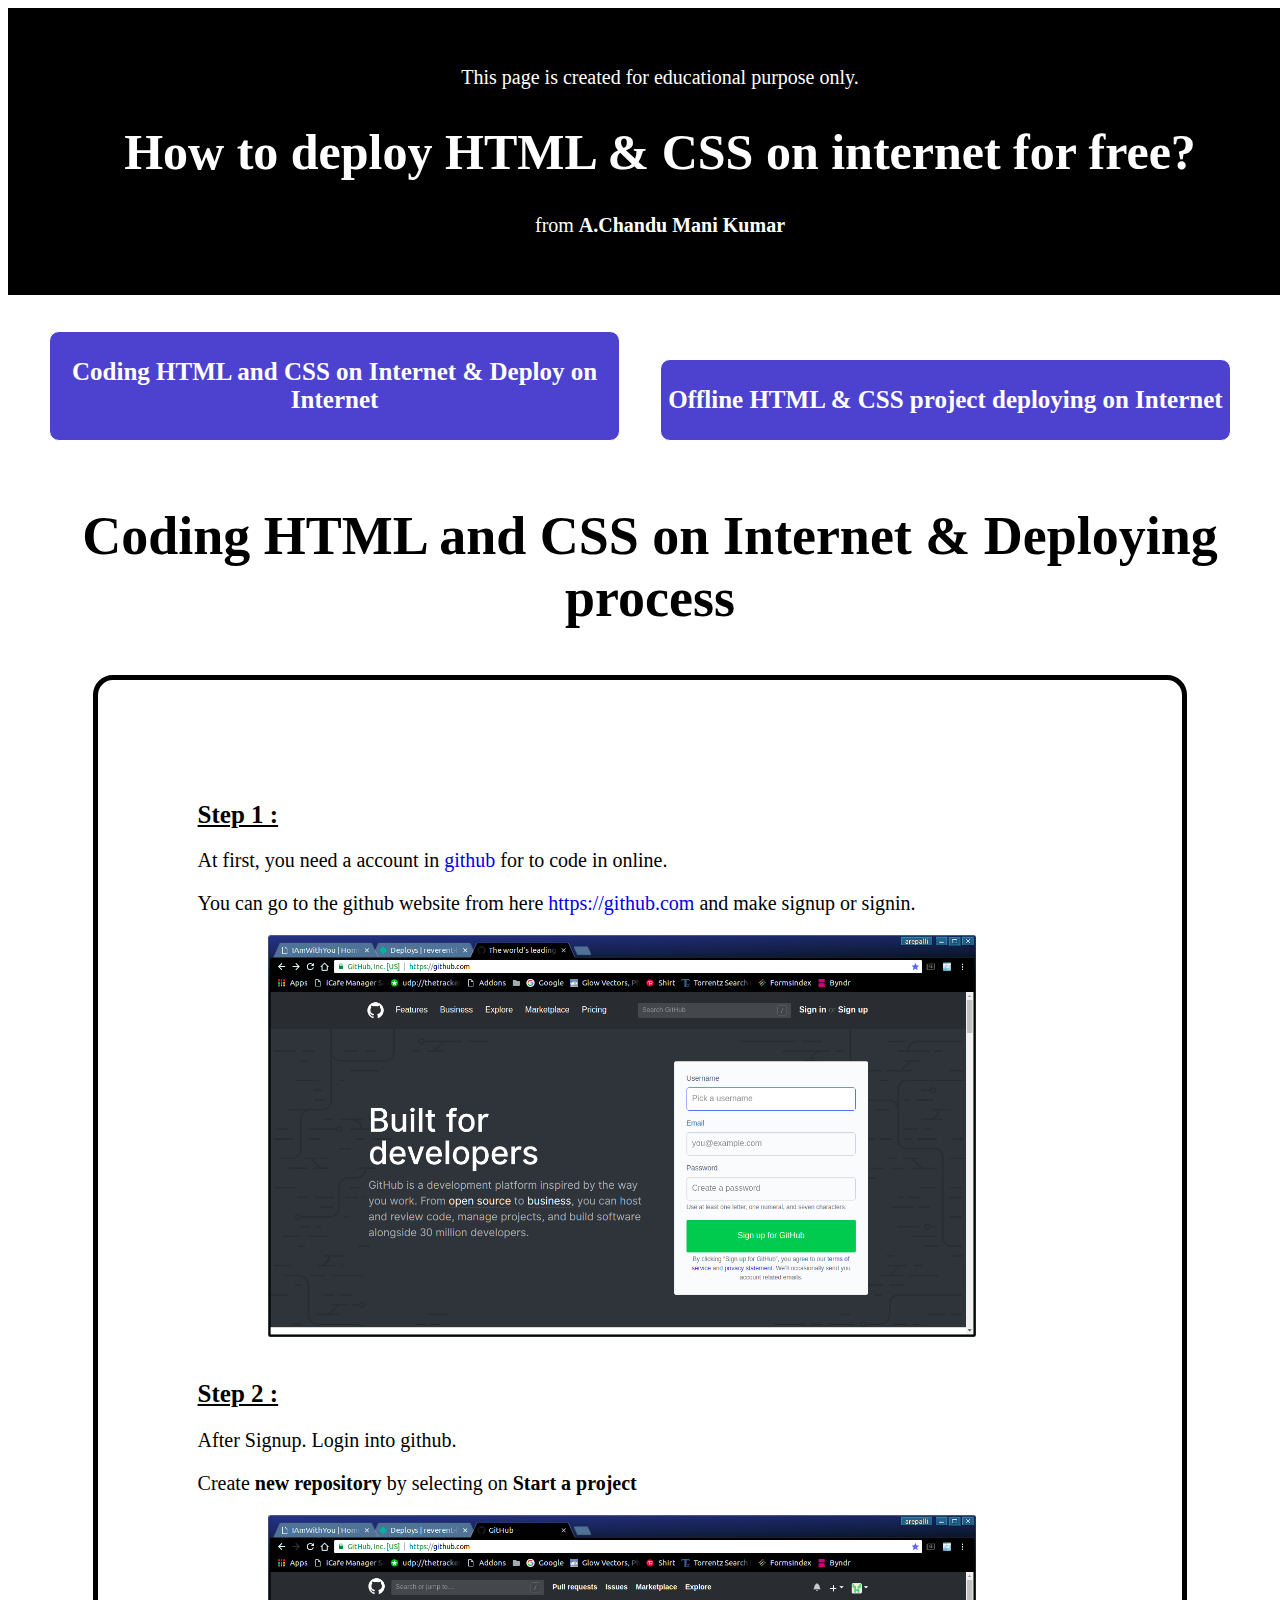
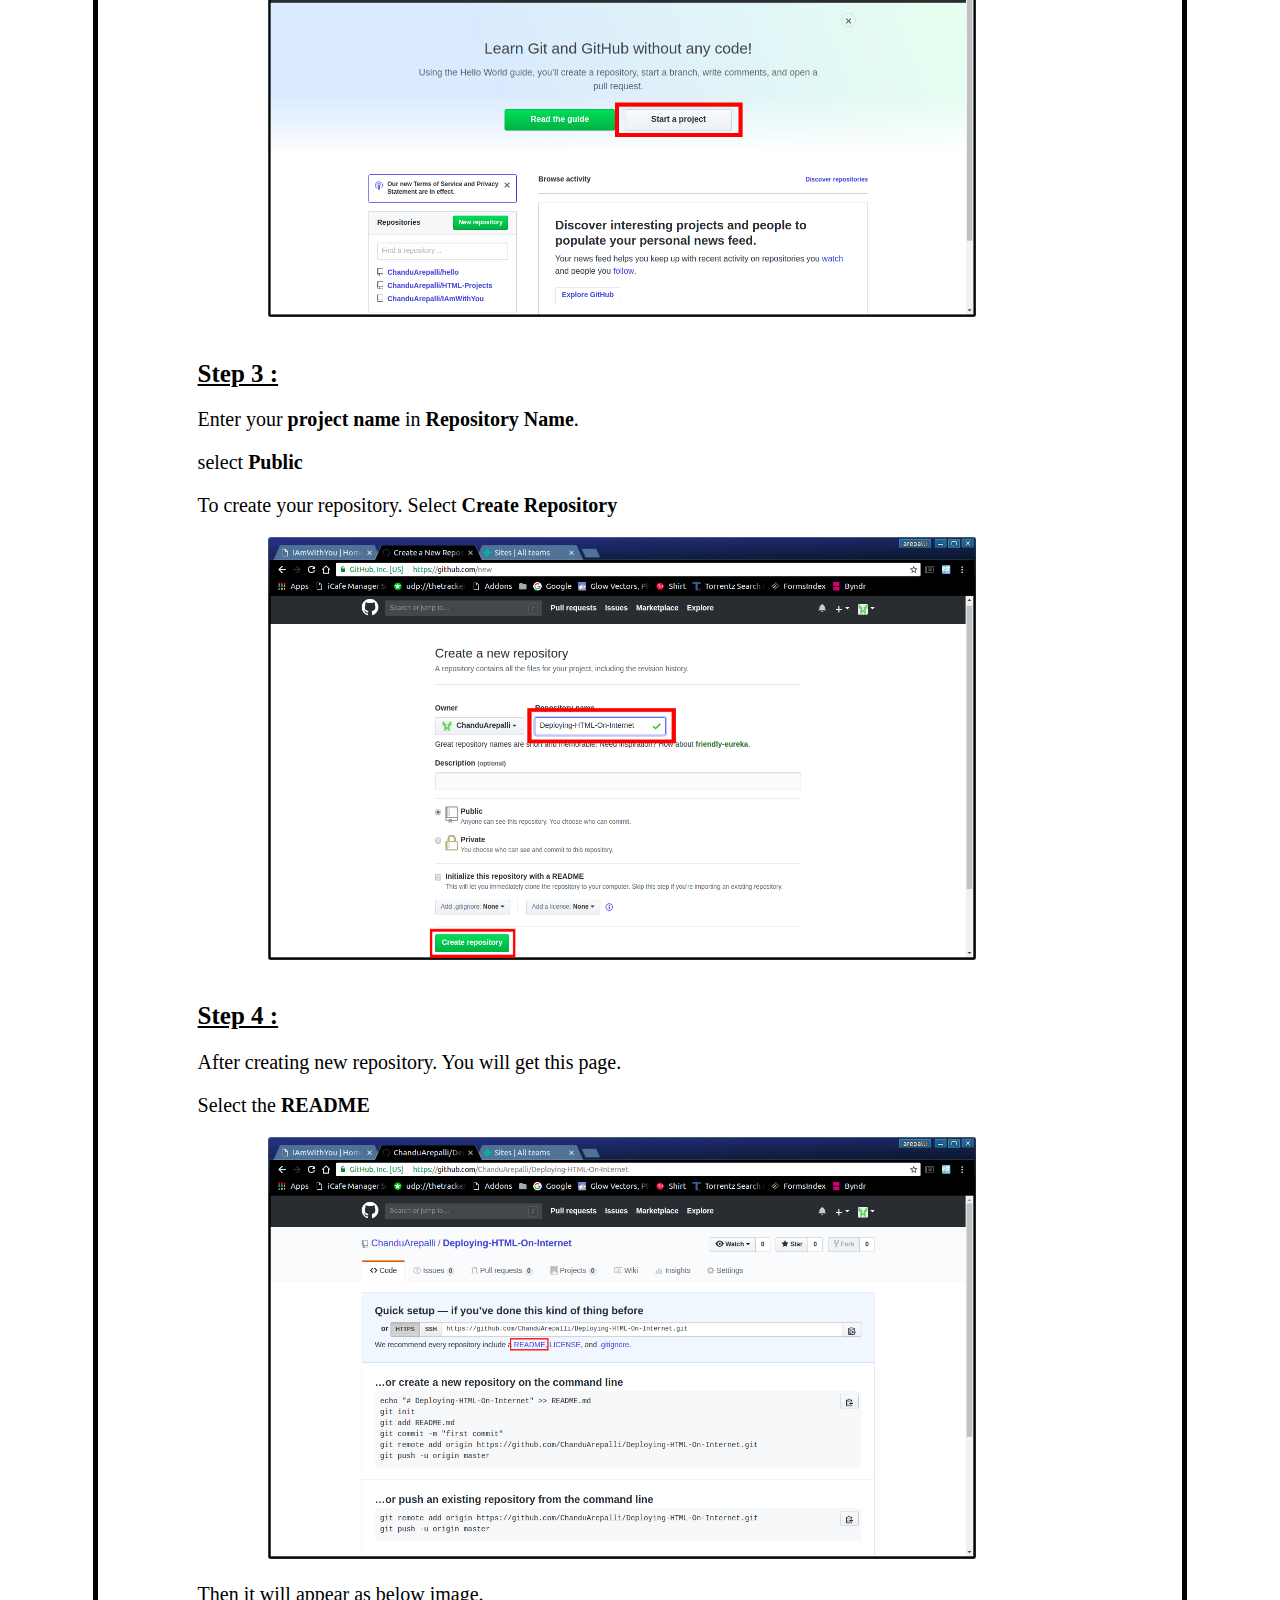
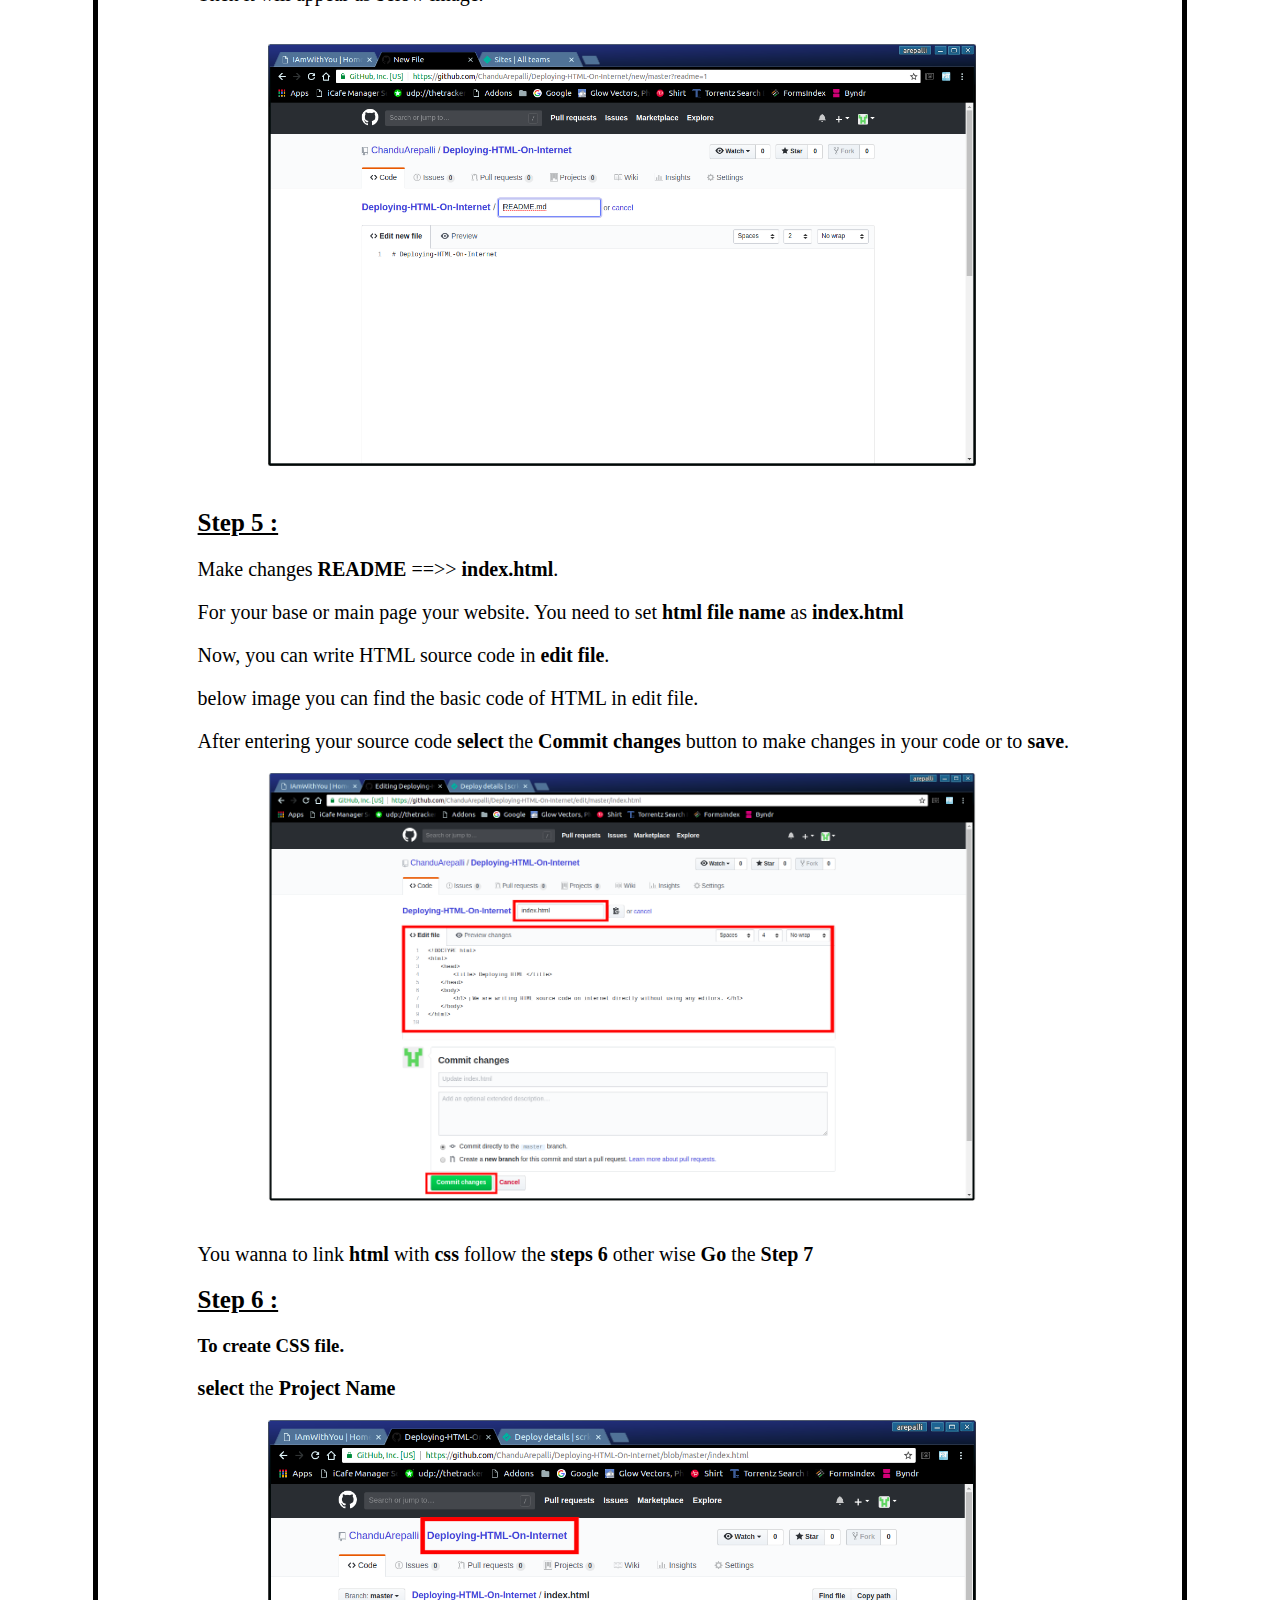
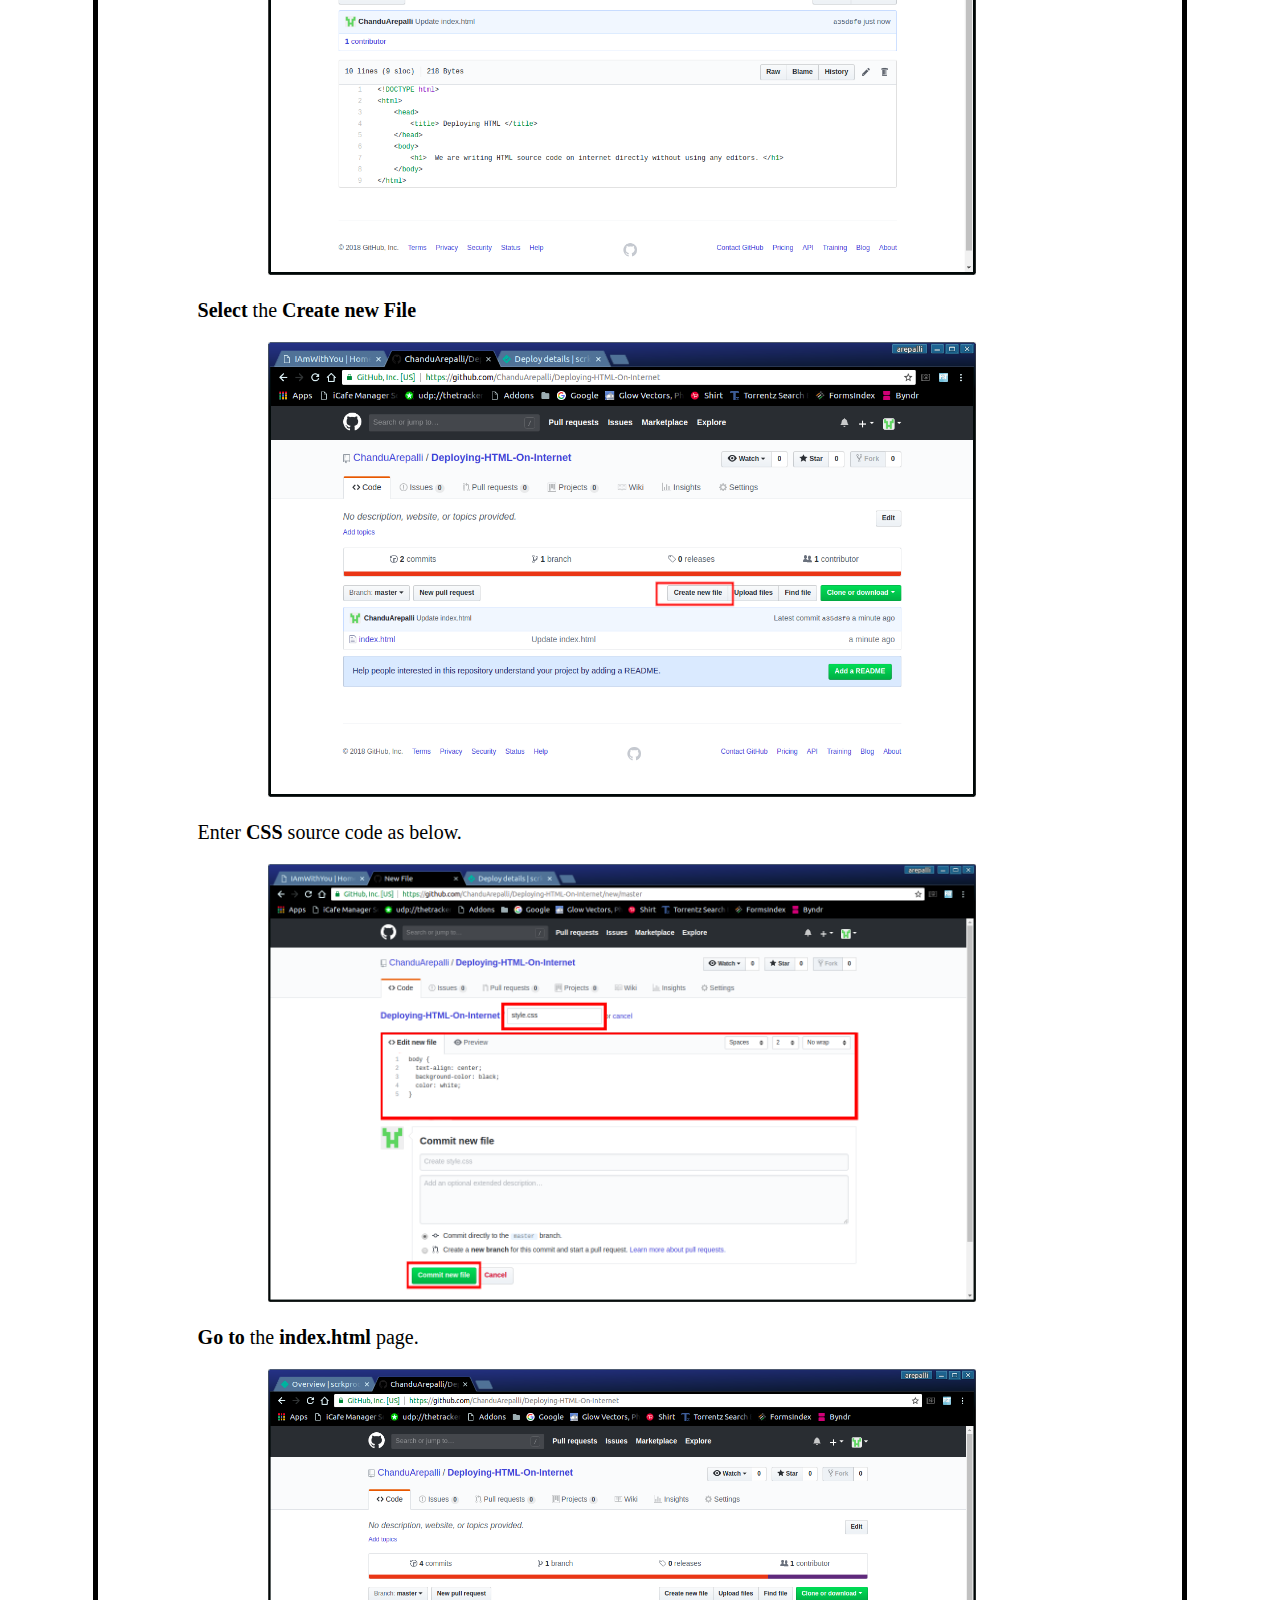
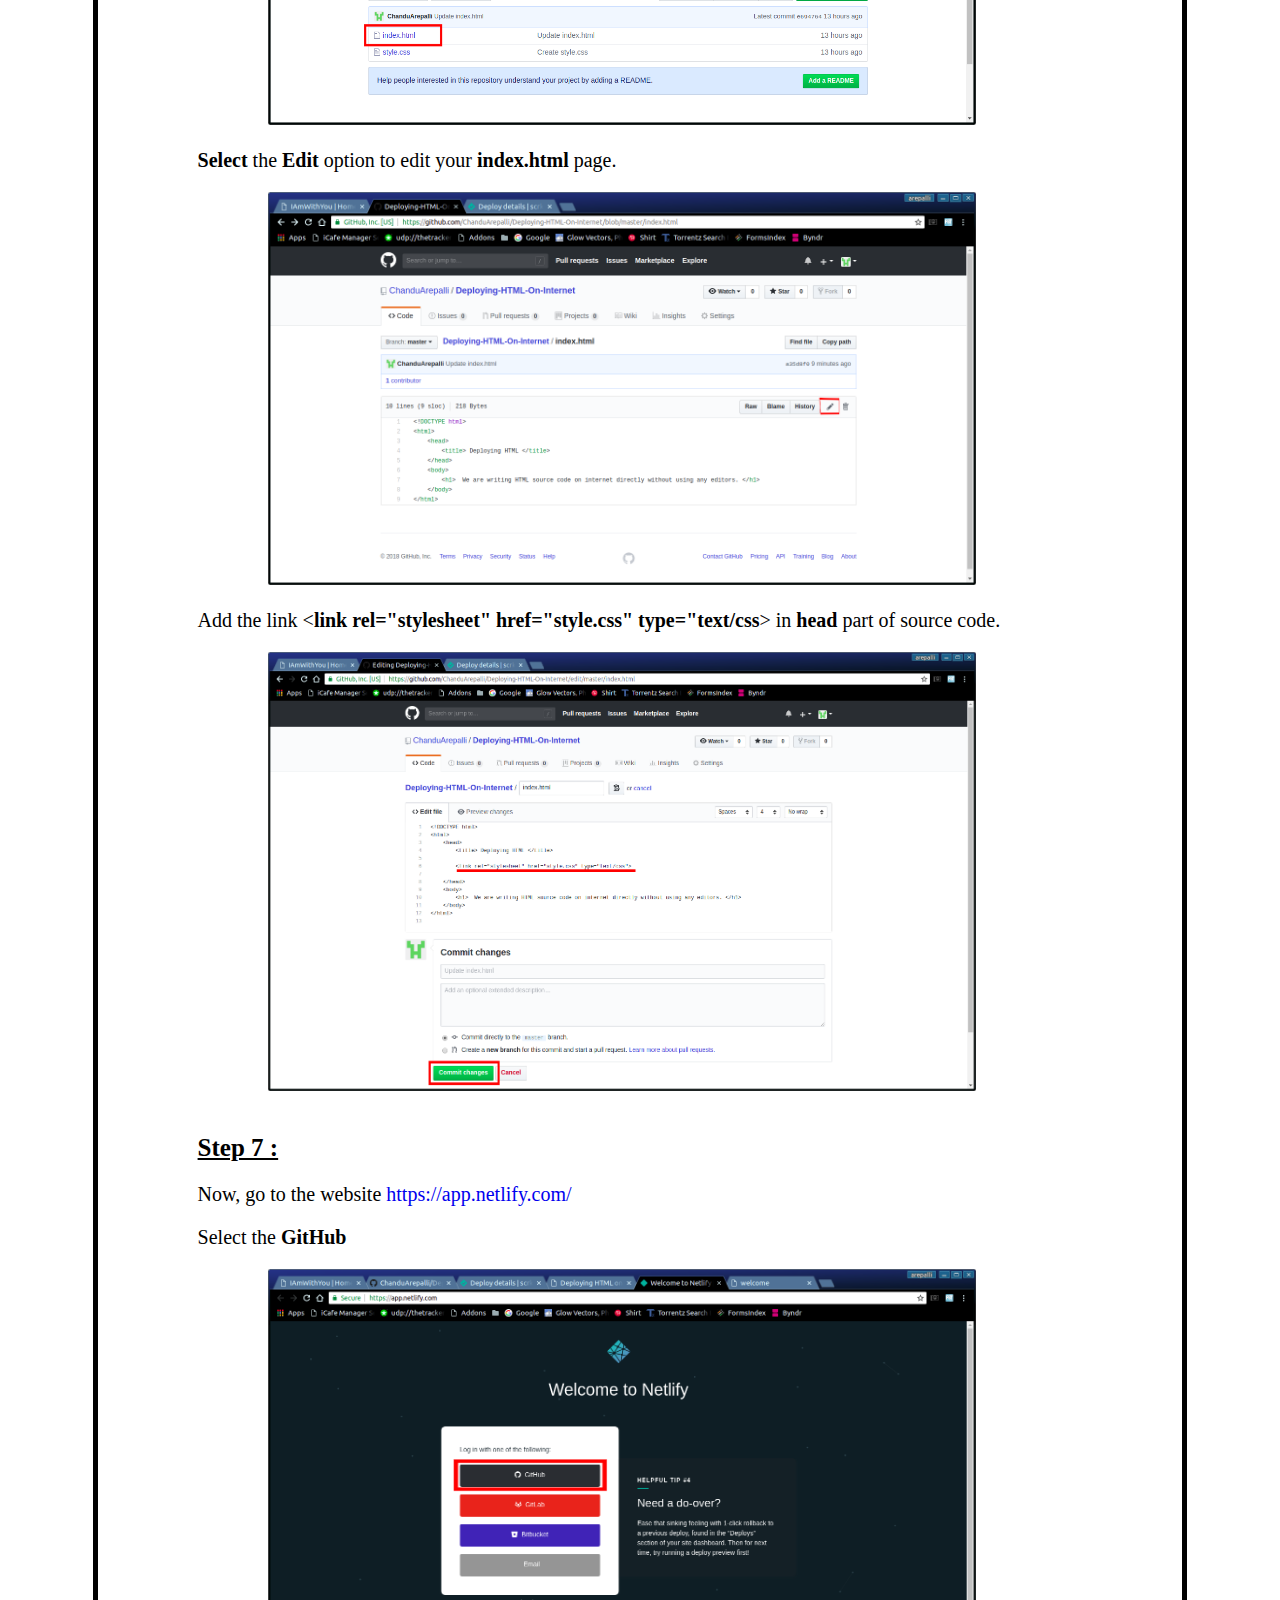
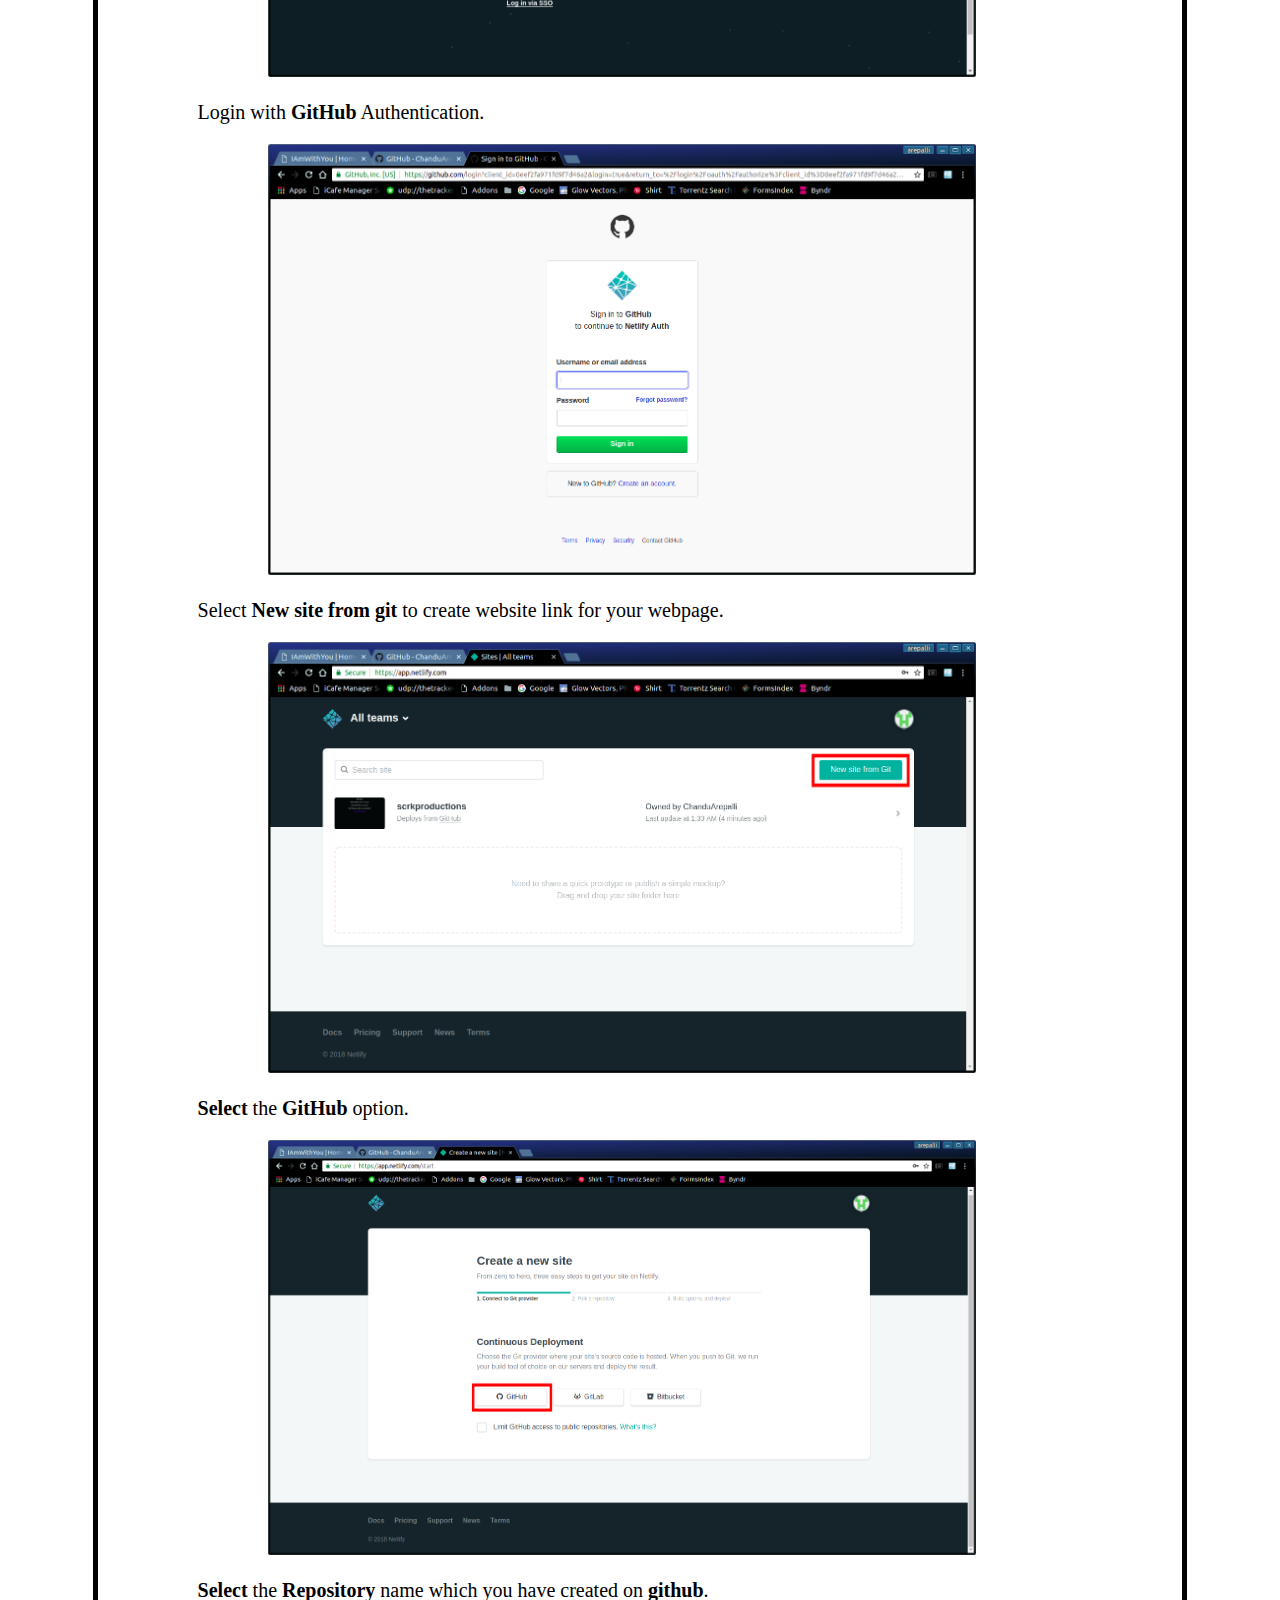
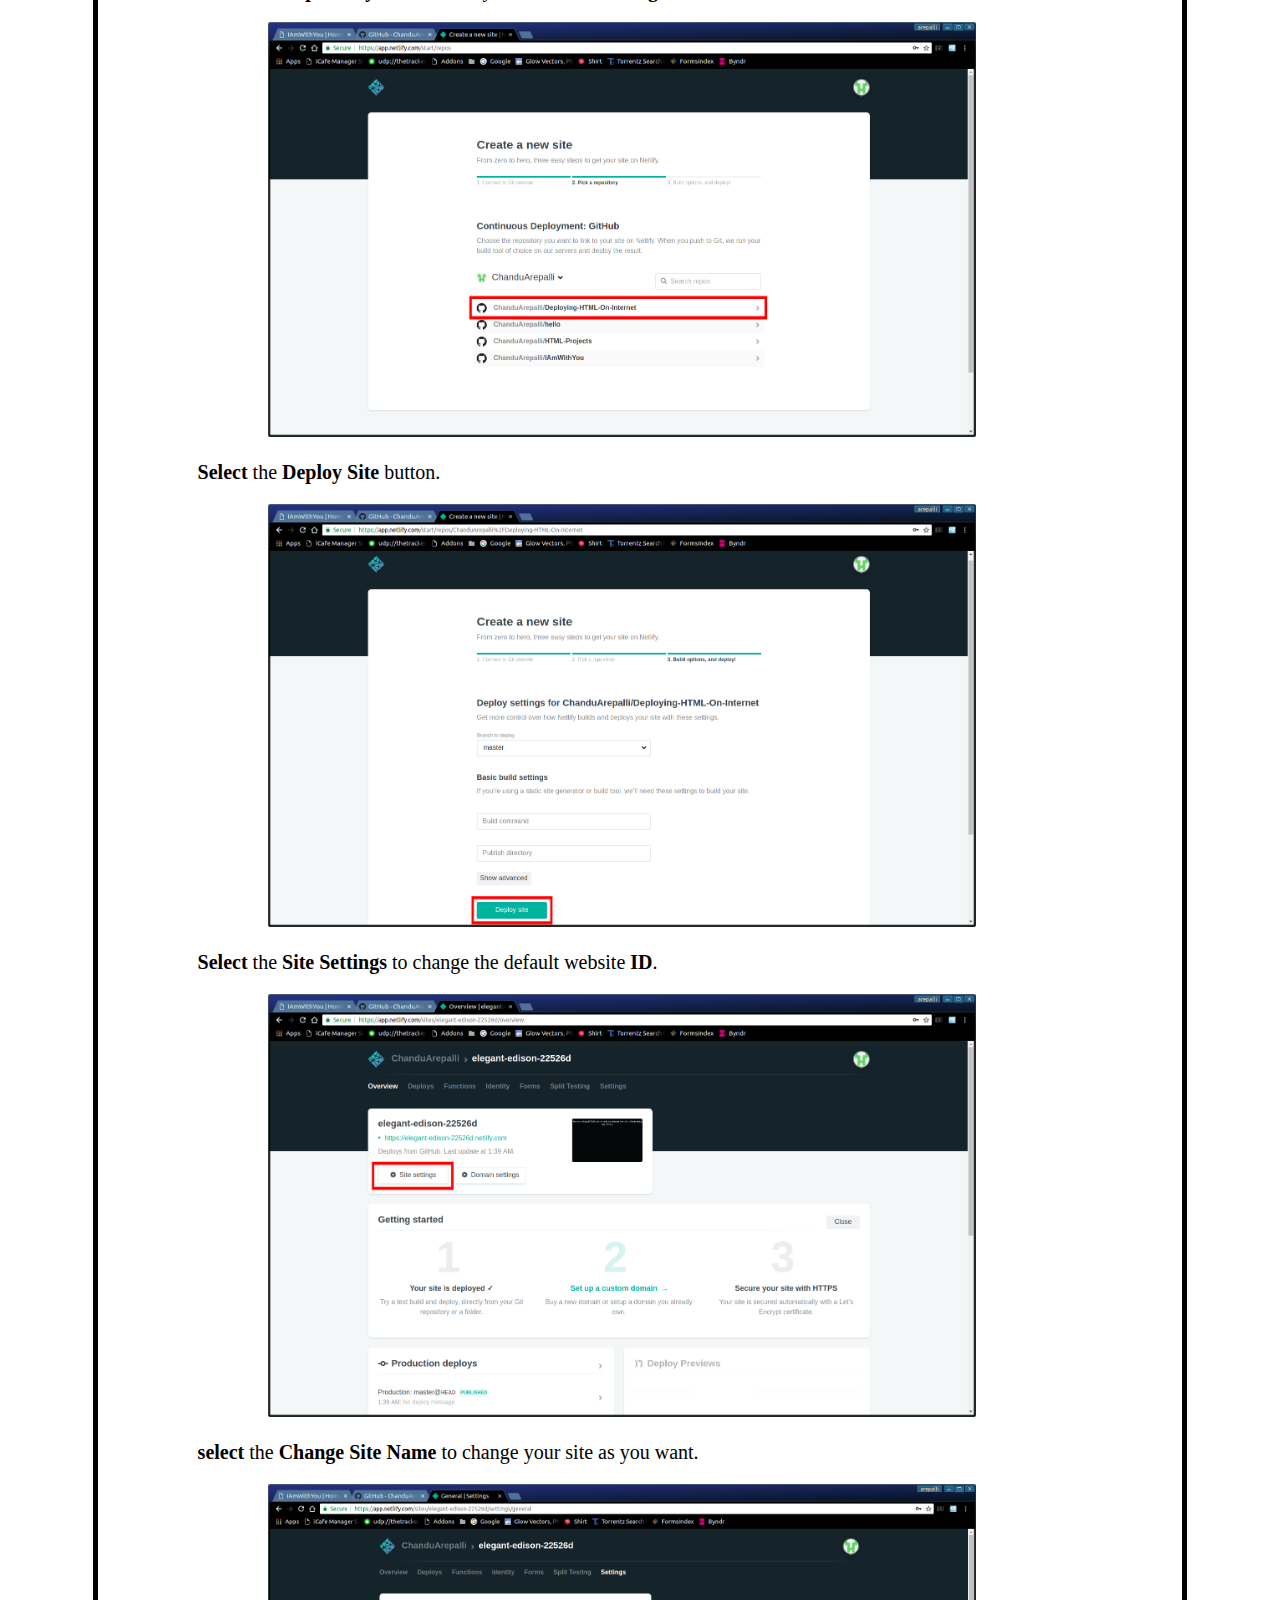
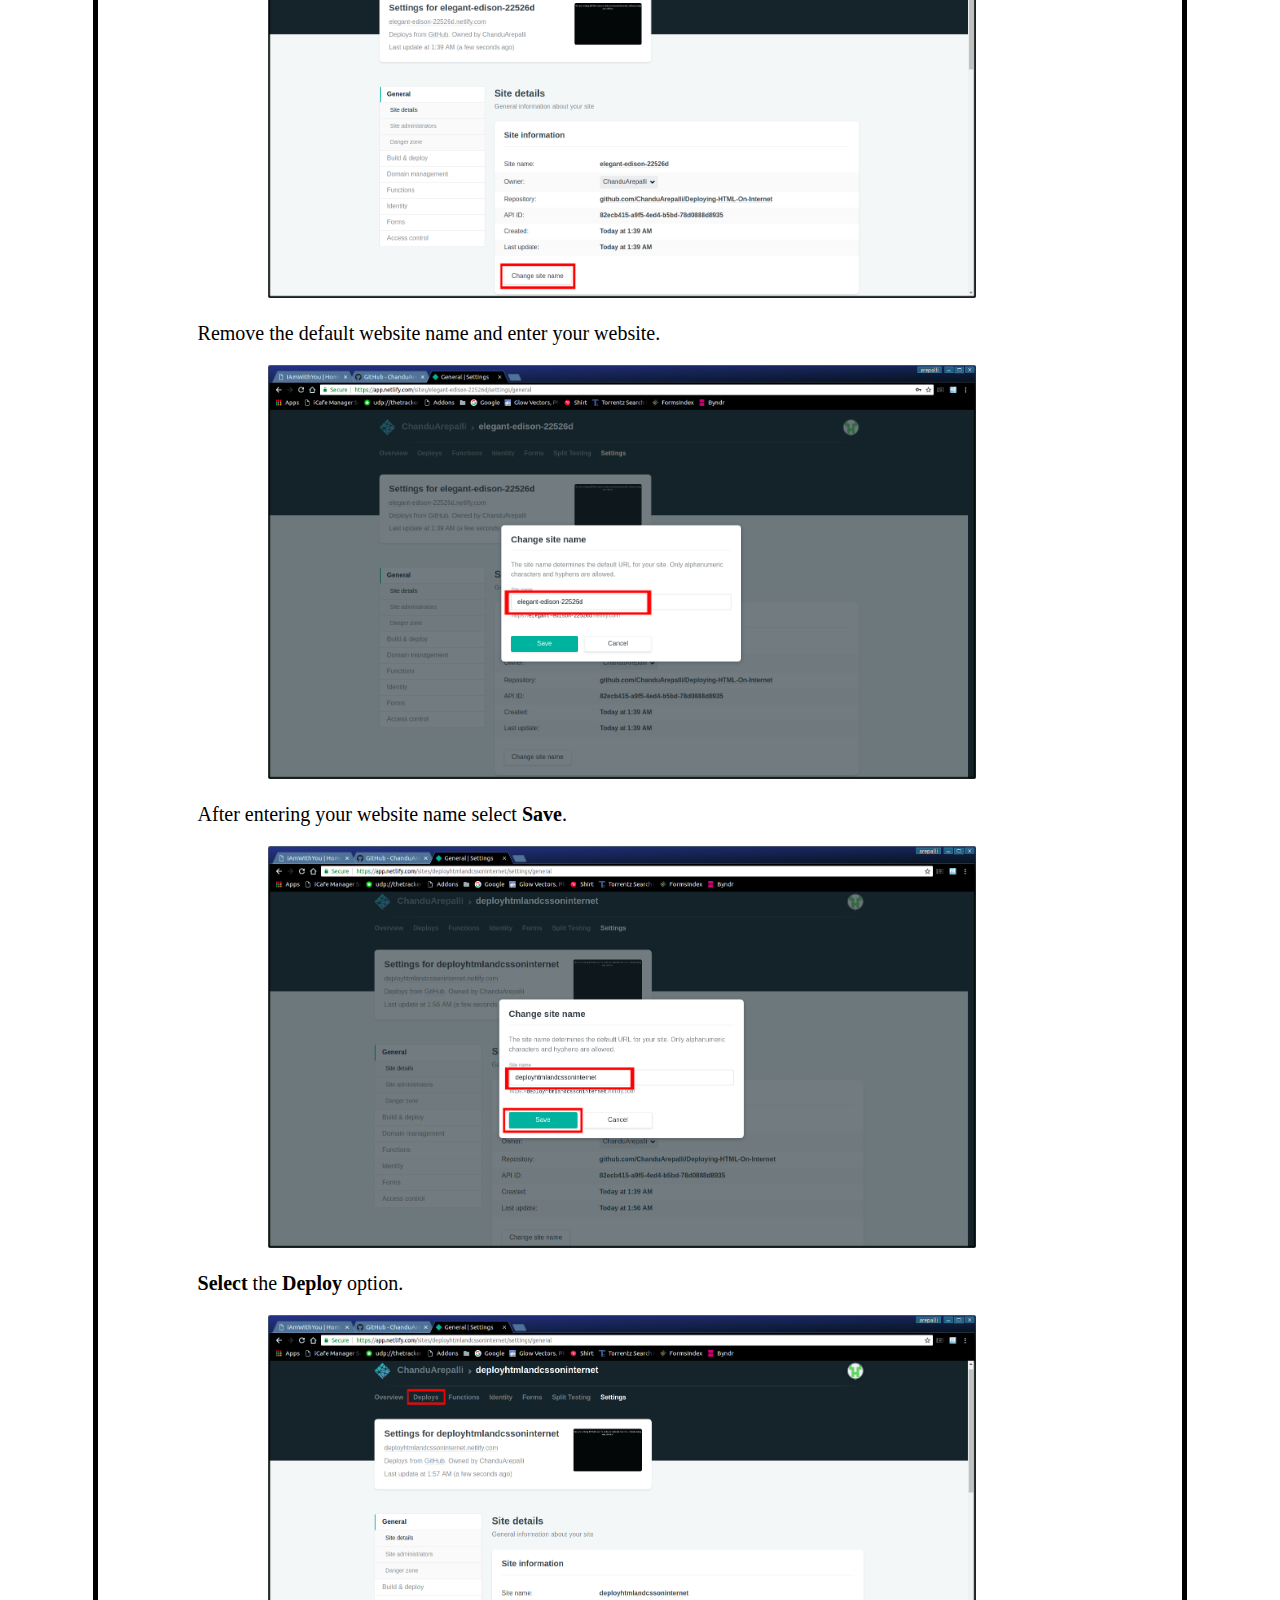
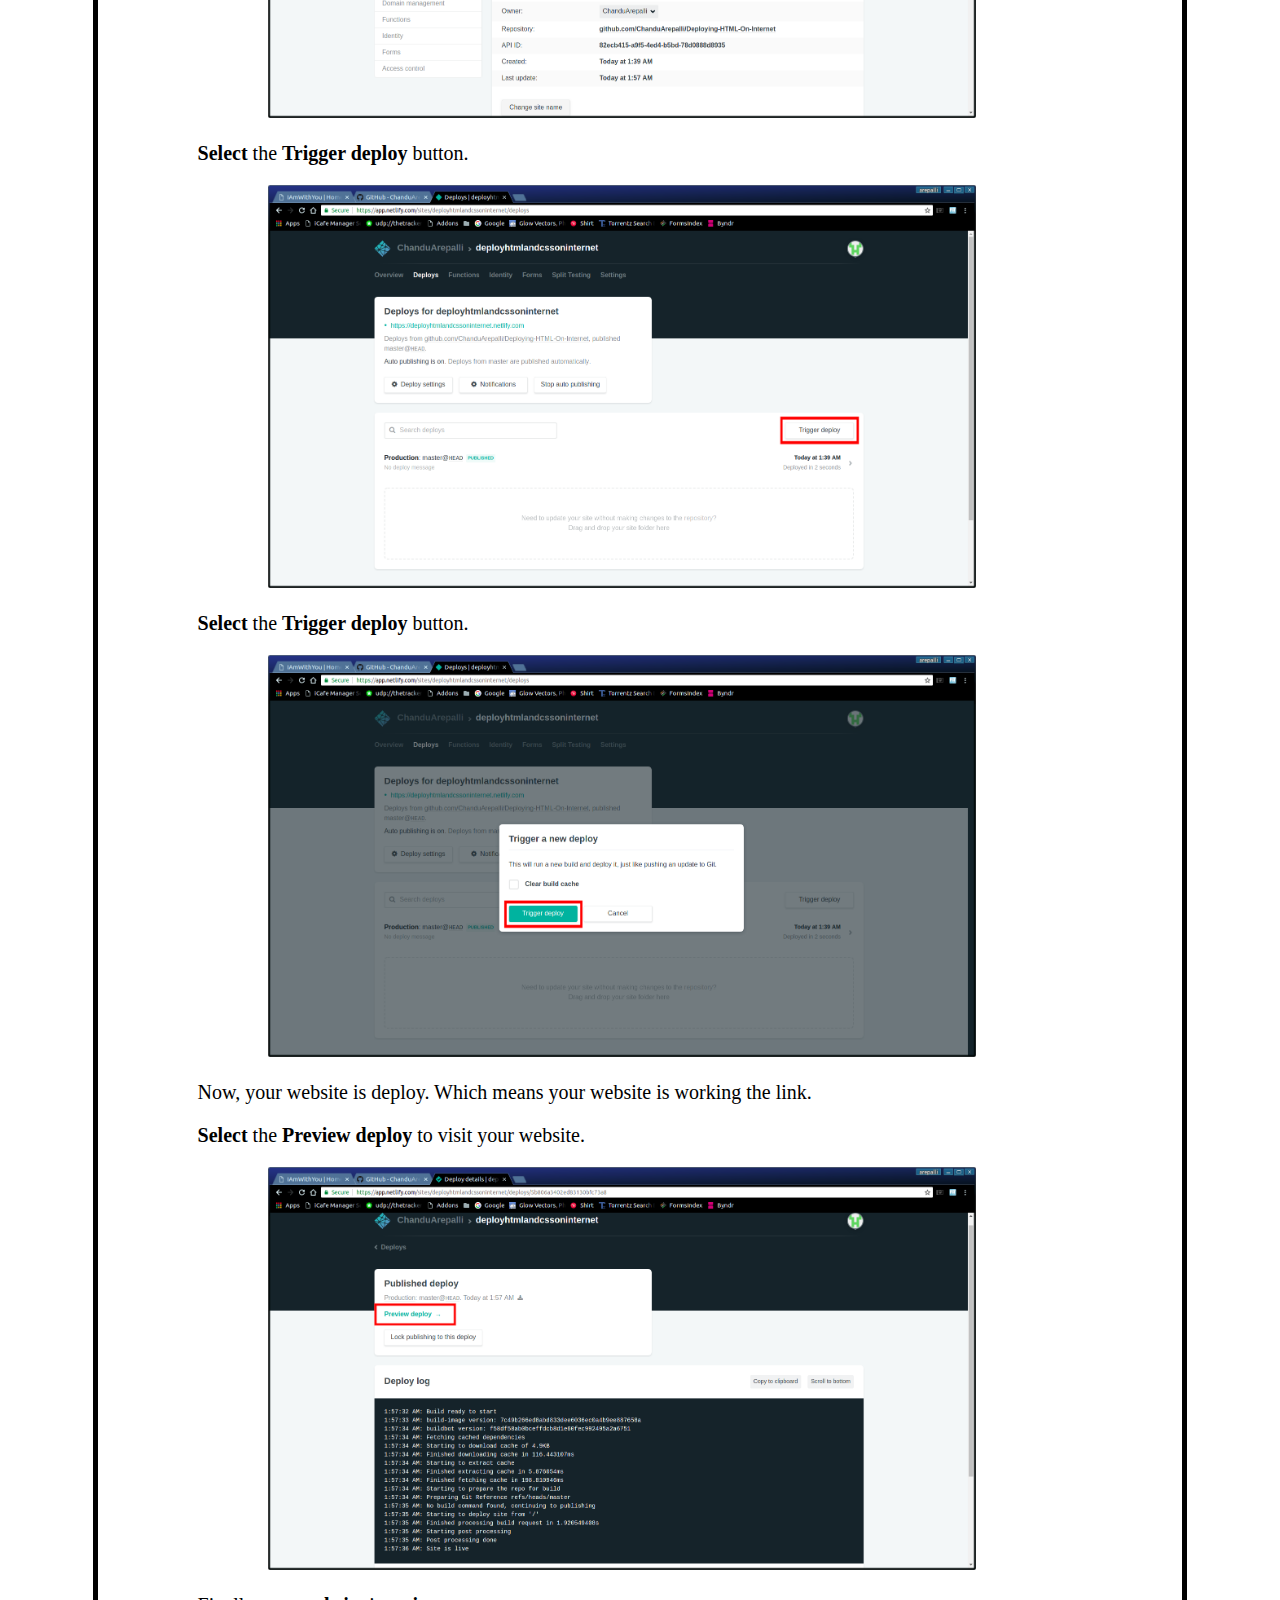
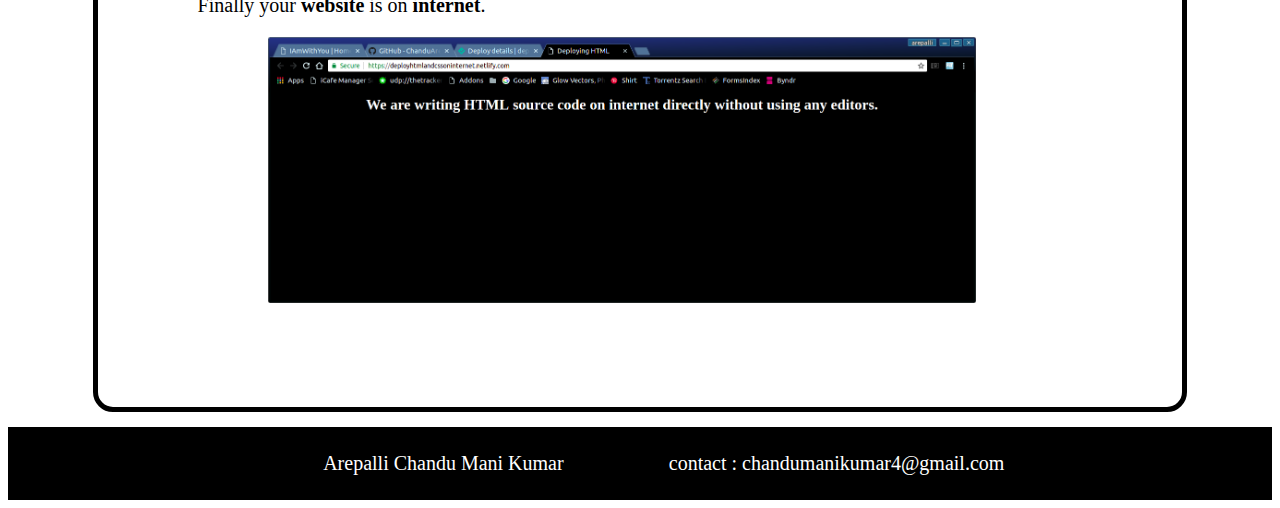
==== index.html @ a2ca654c "meta tags images" ====
<!DOCTYPE html>
<html>
    <head>



        <meta name="google-site-verification" content="fnTmrcLPqtR_wtyyYSZI61SU2GWsV21dBV4O77YxqdU" />
        <meta charset="UTF-8"/>

        <meta property="og:image" content="images/html-logo.jpeg"/>
        <meta property="og:image:height" content="500" />
        <meta property="og:image:width" content="500" />
        <meta property="og:title" content="How to upload HTML files on Internet"/>
        <meta property="og:site_name"  content="howtodeployhtmloninternet.netlify.com"/>


        <meta property="og:description" content="HTML files into Internet "/>

        <meta name="keyword" content="Deploy, html, css, html into internet, "/>
        <meta name="description" content=" HTML files into Internet "/>
        <meta name="refresh" content="02"/>
        <meta name="author" content="Chandu Arepalli">
        <meta name="author" content="chandumanikumar4@gmail.com"/>




        <!-- Schema.org markup for Google+ -->
        <meta itemprop="name" content="How to upload HTML files on Internet">
        <meta itemprop="description" content="HTML files into Internet">
        <meta itemprop="image" content="https://howtodeployhtmloninternet.netlify.com/images/html-logo.jpeg">



        <script type="application/ld+json">
        {
          "@context": "https://howtodeployhtmloninternet.netlify.com",
          "@type": "Educational",
          "url": "https://howtodeployhtmloninternet.netlify.com",
          "name": "How to Upload HTML files on Internet.",
          "contactPoint": {
            "@type": "ContactPoint",
            "telephone": "+7780444471",
            "contactType": "Customer service"
          }
        }
        </script>

            <title> Deploying HTML on Internet </title>
        <link rel="stylesheet" href="style.css" type="text/css">
    </head>
    <body>

        <div class="head"> <br>


                <p>This page is created for educational purpose  only. </p>
                <h1> How to deploy HTML & CSS on internet for free? </h1>
                <p> from  <b>A.Chandu Mani Kumar</b> </p>
                <br>

        </div>
        <br>
        <div class="nav">
            <a href="index.html">
                <div class="nav-list">
                    <h2>Coding HTML and CSS on Internet & Deploy on Internet</h2>
                </div>
            </a>

            <a href="upload.html">
                <div class="nav-list">
                    <h2>Offline HTML & CSS project deploying on Internet </h2>
                </div>
            </a>
        </div>
        <br>
        <div class="page-title">

            <h1>Coding HTML and CSS on Internet & Deploying process</h1>
        </div>
        <br>
        <div class="body-part">


            <h2>Step 1 :</h2>
            <p> At first, you need a account in <a href="https://github.com" target="_blank">github</a> for to code in online.</p>
            <p>You can go to the github website from here <a href="https://github.com" target="_blank">https://github.com</a> and make signup or signin. </p>
            <img src="images/github-signup.png">
            <br><br>



            <h2>Step 2 :</h2>
            <p> After Signup. Login into github. </p>
            <p>Create <b>new repository</b> by selecting on <b>Start a project </b> </p>
            <img src="images/start-a-project.png" >
            <br><br>




            <h2>Step 3 :</h2>
            <p>Enter your  <b>project name </b> in <b>Repository Name</b>. </p>
            <p>select <b>Public</b> </p>
            <p>To create your repository. Select <b>Create Repository</b> </p>
            <img src="images/enter-project-name.png">
            <br><br>




            <h2>Step 4 :</h2>
            <p>After creating new repository. You will get this page.</p>
            <p>Select the <b>README</b> </p>
            <img src="images/select-readme.png" >
            <br>
            <p>Then it will appear as below image.</p>
            <br>
            <img src="images/changes-before.png">
            <br><br>




            <h2>Step 5 :</h2>
            <p>Make changes <b>README</b> ==>> <b>index.html</b>.</p>
            <p>For your base or main page your website. You need to set <b>html file name</b>  as <b>index.html </b> </p>
            <p>Now, you can write HTML source code in <b> edit file</b>. </p>
            <p>below image you can find the basic code of HTML in edit file.</p>
            <p>After entering your source code <b>select</b> the <b>Commit changes</b> button to make changes in your code or to <b>save</b>. </p>
            <img src="images/changes-after.png">
            <br><br>

            <p>You wanna to link <b>html</b> with <b>css</b> follow the <b> steps 6</b> other wise <b>Go </b>the <b>Step 7 </b> </p>



            <h2>Step 6 :</h2>
            <h3>To create CSS file.</h3>
            <p> <b>select</b> the <b>Project Name</b> </p>
            <img src="images/select-project-name.png">
            <p> <b>Select </b> the <b>Create new File</b> </p>
            <img src="images/select-create-new.png">
            <p>Enter <b>CSS</b> source code as below. </p>
            <img src="images/style-code.png">
            <p> <b>Go to</b> the <b>index.html</b> page. </p>
            <img src="images/open-index.png" >

            <p> <b>Select</b> the <b>Edit</b> option to edit your <b>index.html</b> page. </p>
            <img src="images/html-add-link.png">

            <p>Add the link <<b>link rel="stylesheet" href="style.css" type="text/css</b>> in <b>head</b> part of source code. </p>
            <img src="images/html-edit.png" alt="">
            <br><br>



            <h2>Step 7 :</h2>
            <p>Now, go to the website <a href="https://app.netlify.com/" target="_blank">https://app.netlify.com/</a> </p>
            <p>Select the <b>GitHub</b> </p>
            <img src="images/netlify/login-with-github.png">
            <br>
            <p>Login with <b>GitHub</b> Authentication. </p>
            <img src="images/netlify/login-github.png">
            <p>Select <b>New site from git </b> to create website link for your webpage. </p>
            <img src="images/netlify/new-site-from-git.png">

            <p> <b>Select</b> the <b>GitHub</b> option. </p>
            <img src="images/netlify/new-site-github.png">

            <p> <b>Select</b> the <b>Repository</b> name which you have created on <b>github</b>. </p>
            <img src="images/netlify/select-repository.png">

            <p> <b>Select</b> the <b>Deploy Site</b> button. </p>
            <img src="images/netlify/deploy-site.png">

            <p> <b>Select</b> the <b>Site Settings</b> to change the default website <b>ID</b>. </p>
            <img src="images/netlify/site-settings.png" alt="">


            <p> <b> select </b> the <b>Change Site Name </b> to change your site as you want. </p>
            <img src="images/netlify/change-site-name.png">

            <p>Remove the default website name and enter your website. </p>
            <img src="images/netlify/change-site-name-before.png">

            <p>After entering your website name select <b>Save</b>. </p>
            <img src="images/netlify/change-site-name-after.png">


            <p> <b>Select</b> the <b>Deploy</b> option. </p>
            <img src="images/netlify/select-deploy.png">


            <p> <b>Select</b> the <b>Trigger deploy</b> button. </p>
            <img src="images/netlify/trigger-deploy.png">

            <p> <b>Select</b> the <b>Trigger deploy</b> button. </p>
            <img src="images/netlify/trigger-to-deploy.png">

            <p> Now, your website is deploy. Which means your website is working the link. </p>
            <p> <b>Select </b> the <b>Preview deploy</b> to visit your website. </p>
            <img src="images/netlify/deployed.png">

            <p>Finally your <b>website</b> is on <b>internet</b>. </p>
            <img src="images/netlify/deployed-preview.png">



        </div>
    </body>

    <footer>
        <div class="footer">
            <p>Arepalli Chandu Mani Kumar</p>
        </div>
        <div class="footer">
            <p>contact : chandumanikumar4@gmail.com</p>
        </div>
    </footer>
</html>
---- style.css ----
body {
    text-align: center;
}


.head {
    width: 100%;
    background-color: black;
    color: white;
    margin: 0;
    display:block;
    padding: 20px;
}

.head h1{
    font-size: 50px;
}

.nav{
    width: 100%;
    text-align: center;
    display: inline-block;
    border-radius: 0 0 20px 20px;
}
.nav-list{
    width: 45%;
    display: inline-block;
    background-color: rgba(48, 35, 200, 0.86);
    border: 1px solid white;
    color: white;
    border-radius: 10px;
    margin: 18px;
    cursor: pointer;

}
.nav-list:hover{
    transform: scale(1.09);
    background-color: white;
    color: black;
    border: 3px solid black;
}
.nav-list h2{
    text-decoration: none;
    padding: 5px;
}

.page-title{
    width: 100%;
    display: inline-block;
    border-radius: 30px;
    margin: 10px;
    font-size: 27px;

}

.body-part {
    background-color: rgba(255, 255, 255);
    text-align: left;
    width: 70%;
    display: inline-block;
    border: 5px solid black ;
    padding: 100px;
    border-radius: 20px;
}
div img {
    width: 80%;
    align-items: center;
    display: inline-block;
    margin-left: 8%;

}
div h2{
    text-decoration: underline;
    font-size: 25px;
}
div p{
    font-size: 20px;
}
a{
    text-decoration: none;

}

footer{
    background-color: black;
    margin: 0;
    width: 100%;
    color: white;
    display: block;
    margin-top: 15px;
}
.footer{
    display: inline-block;
    width: 30%;
    margin: 5px;
}
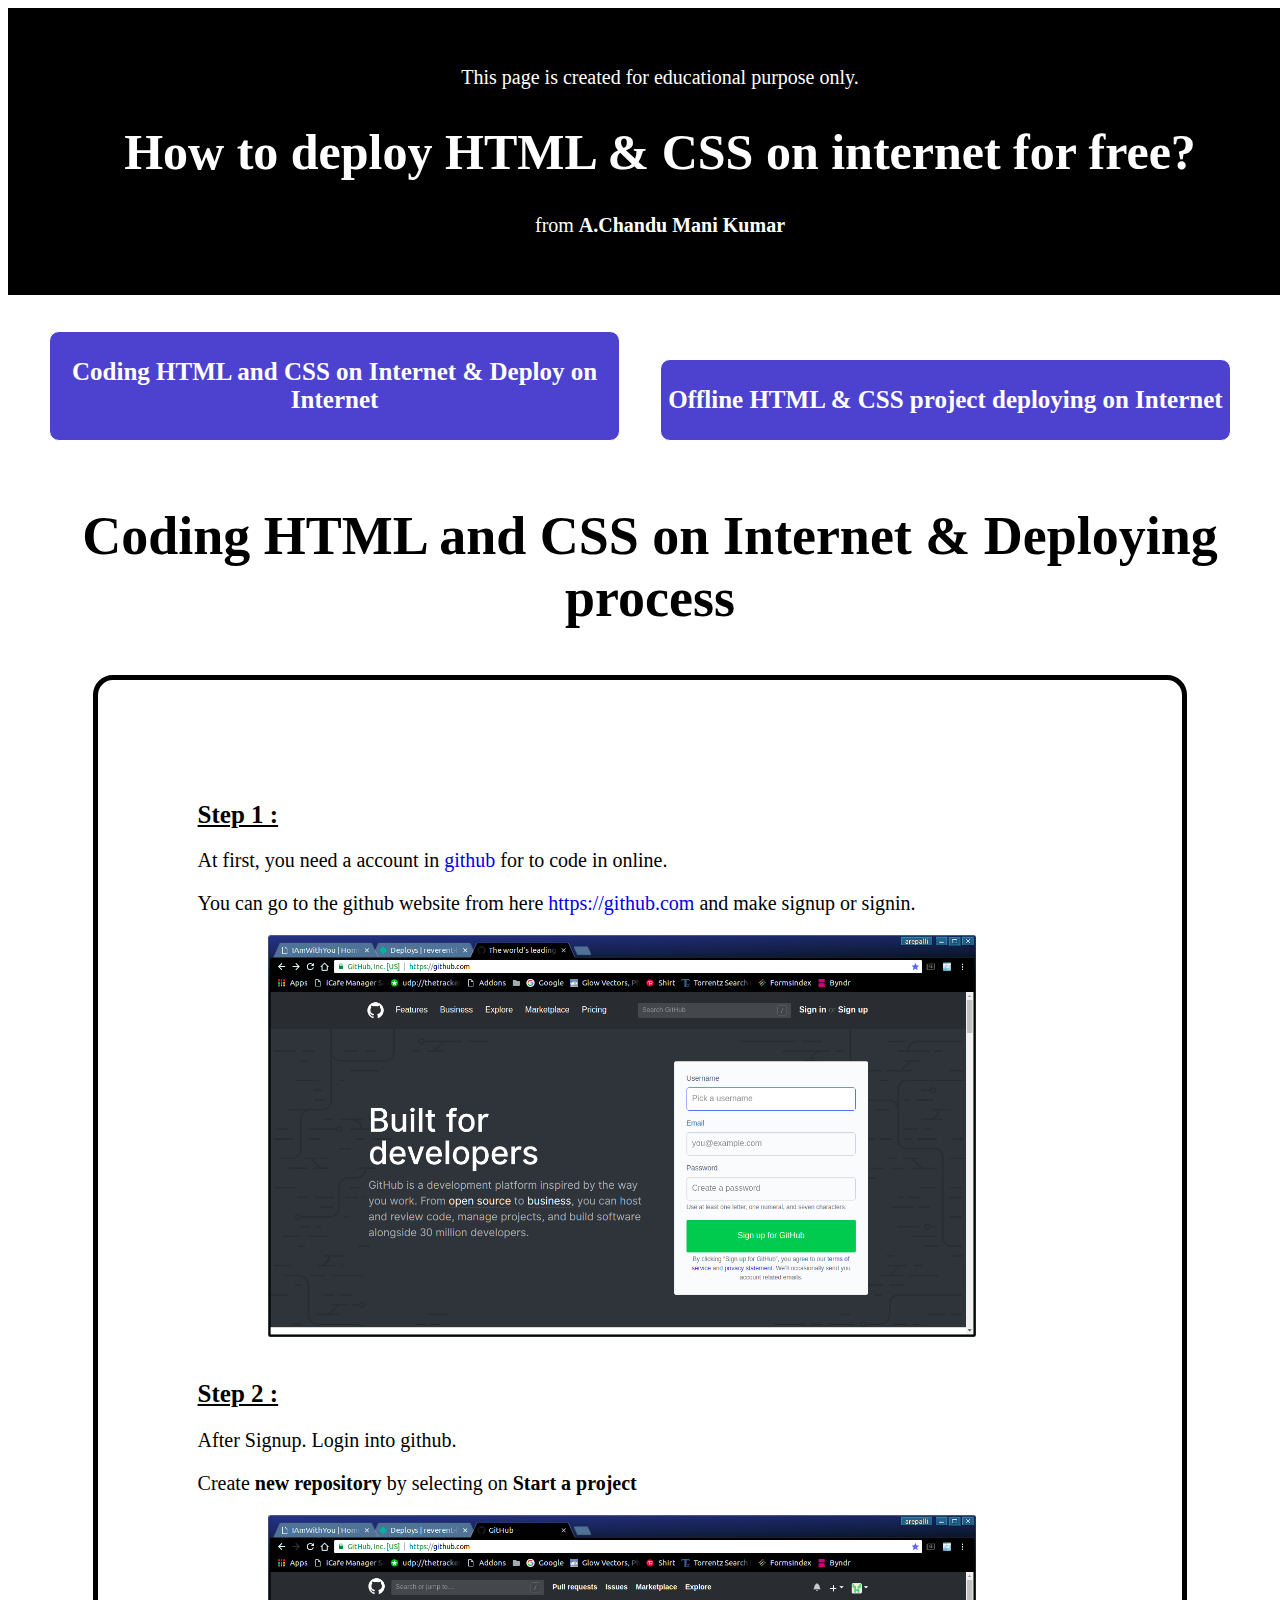
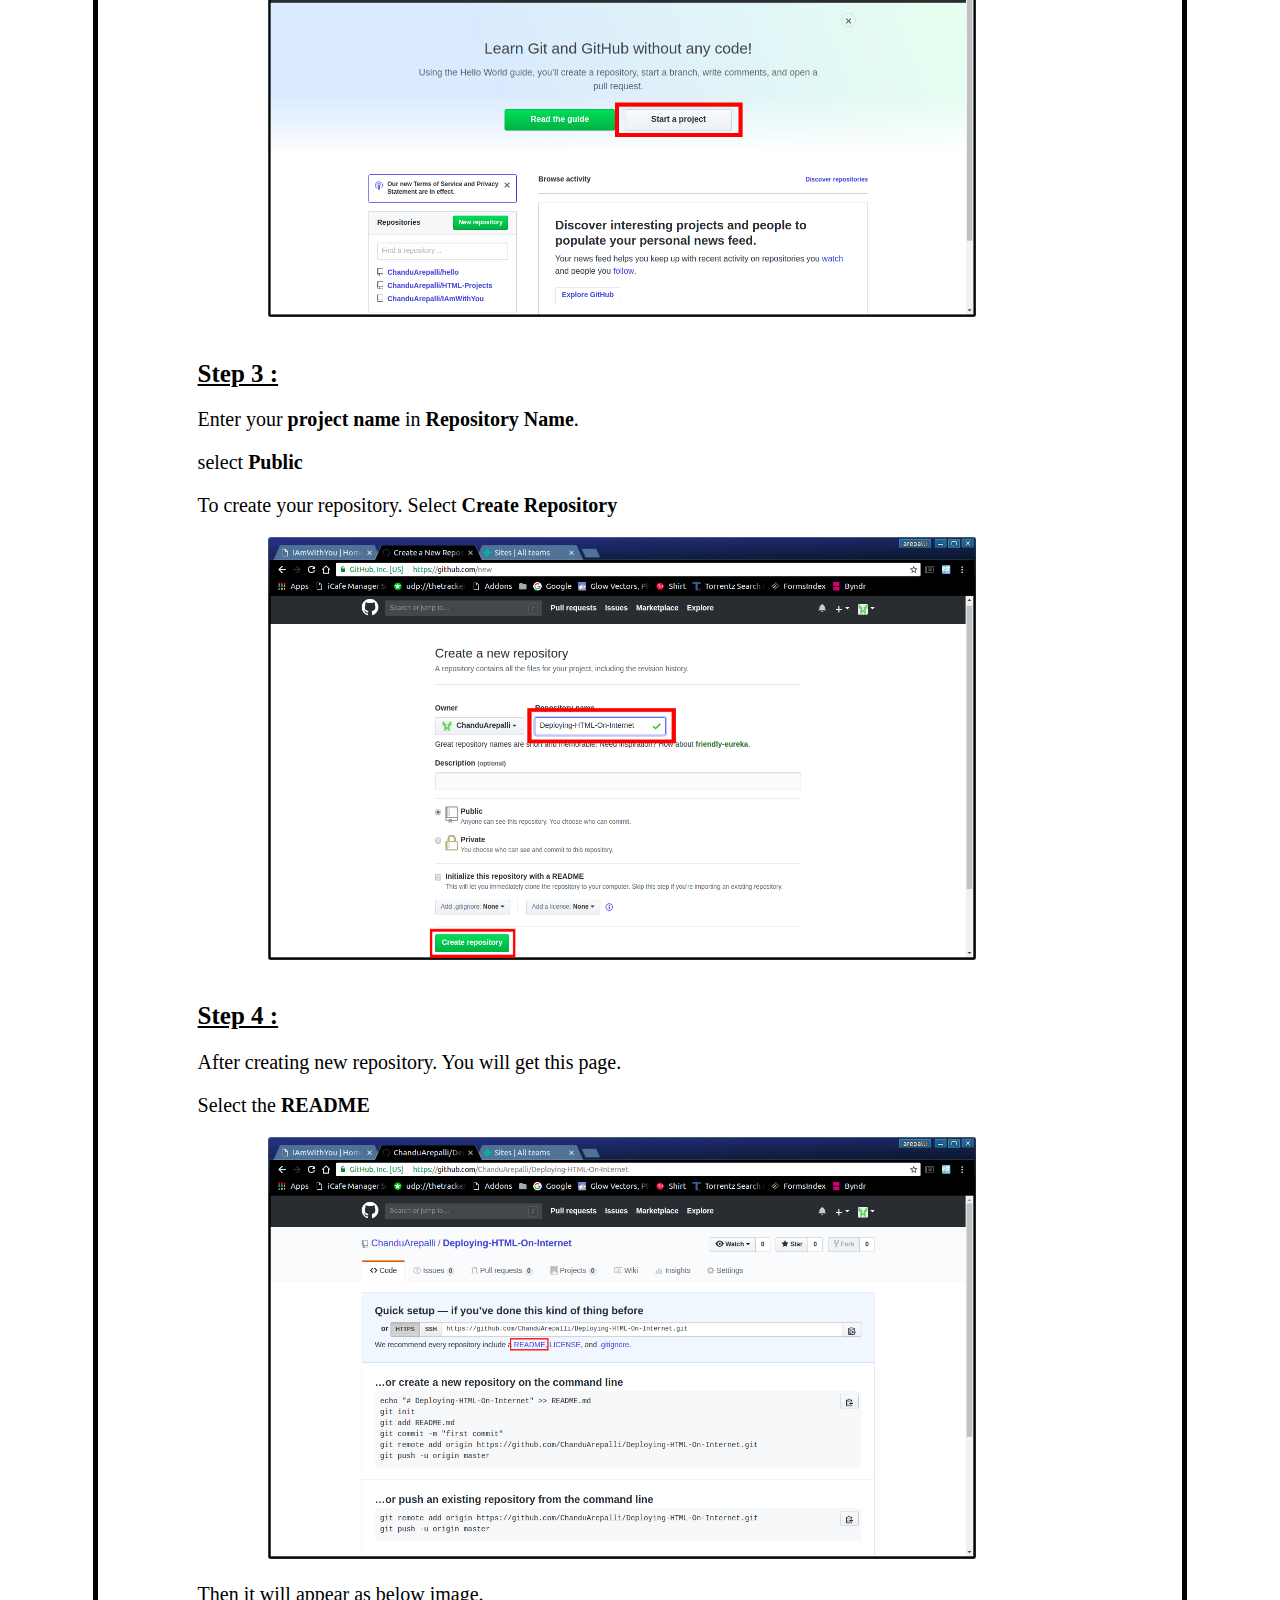
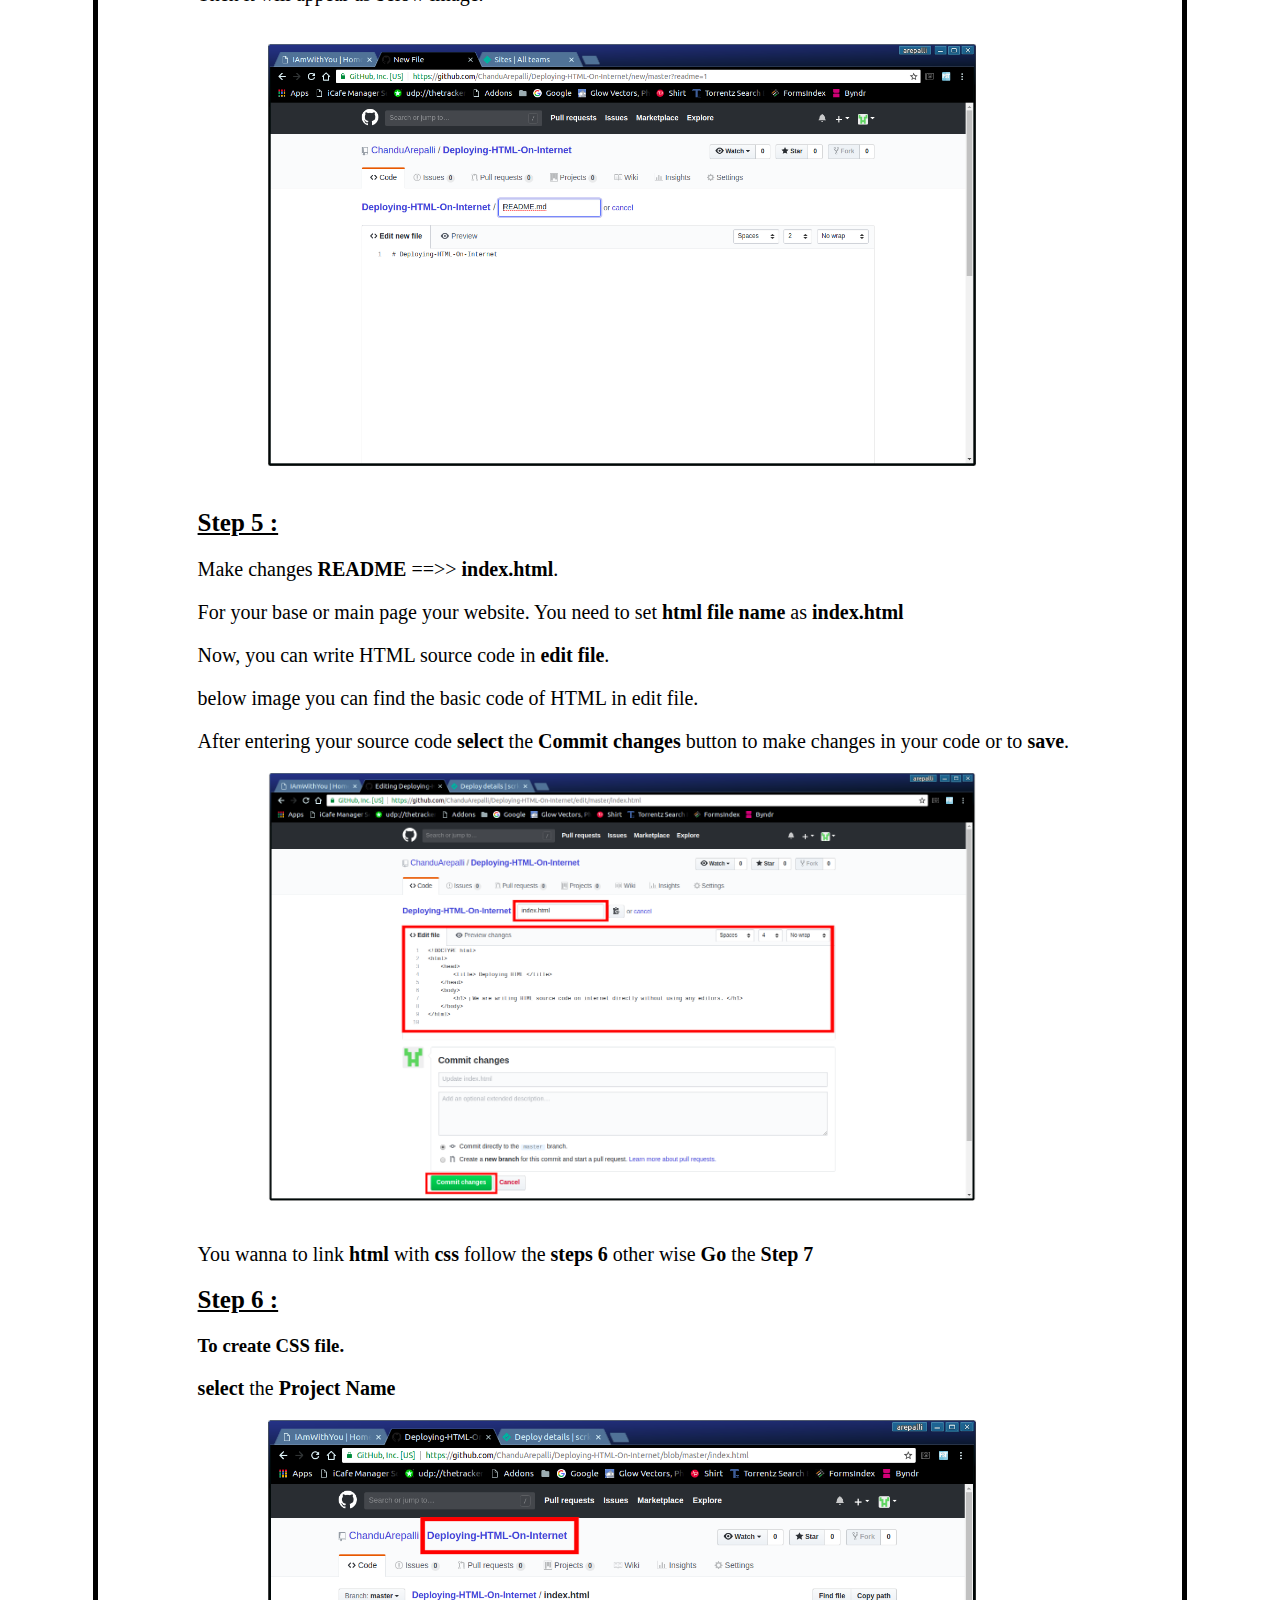
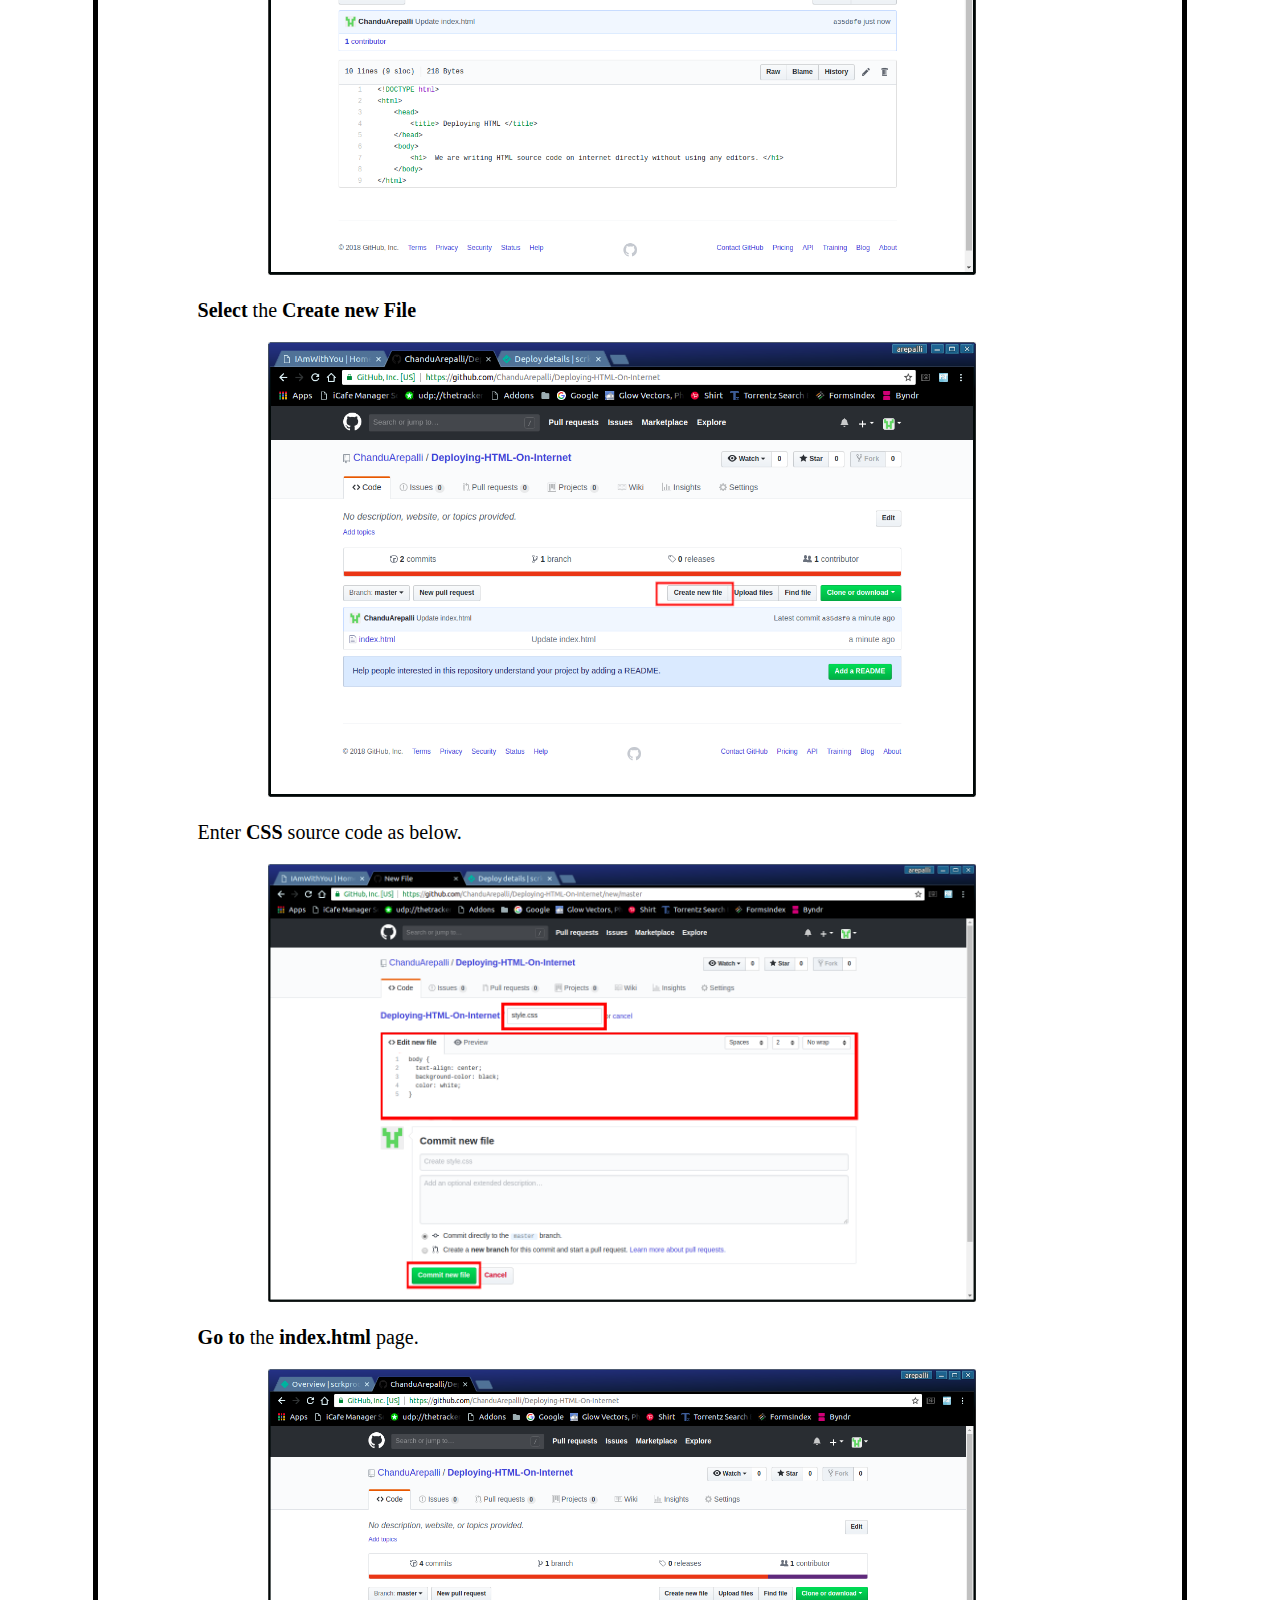
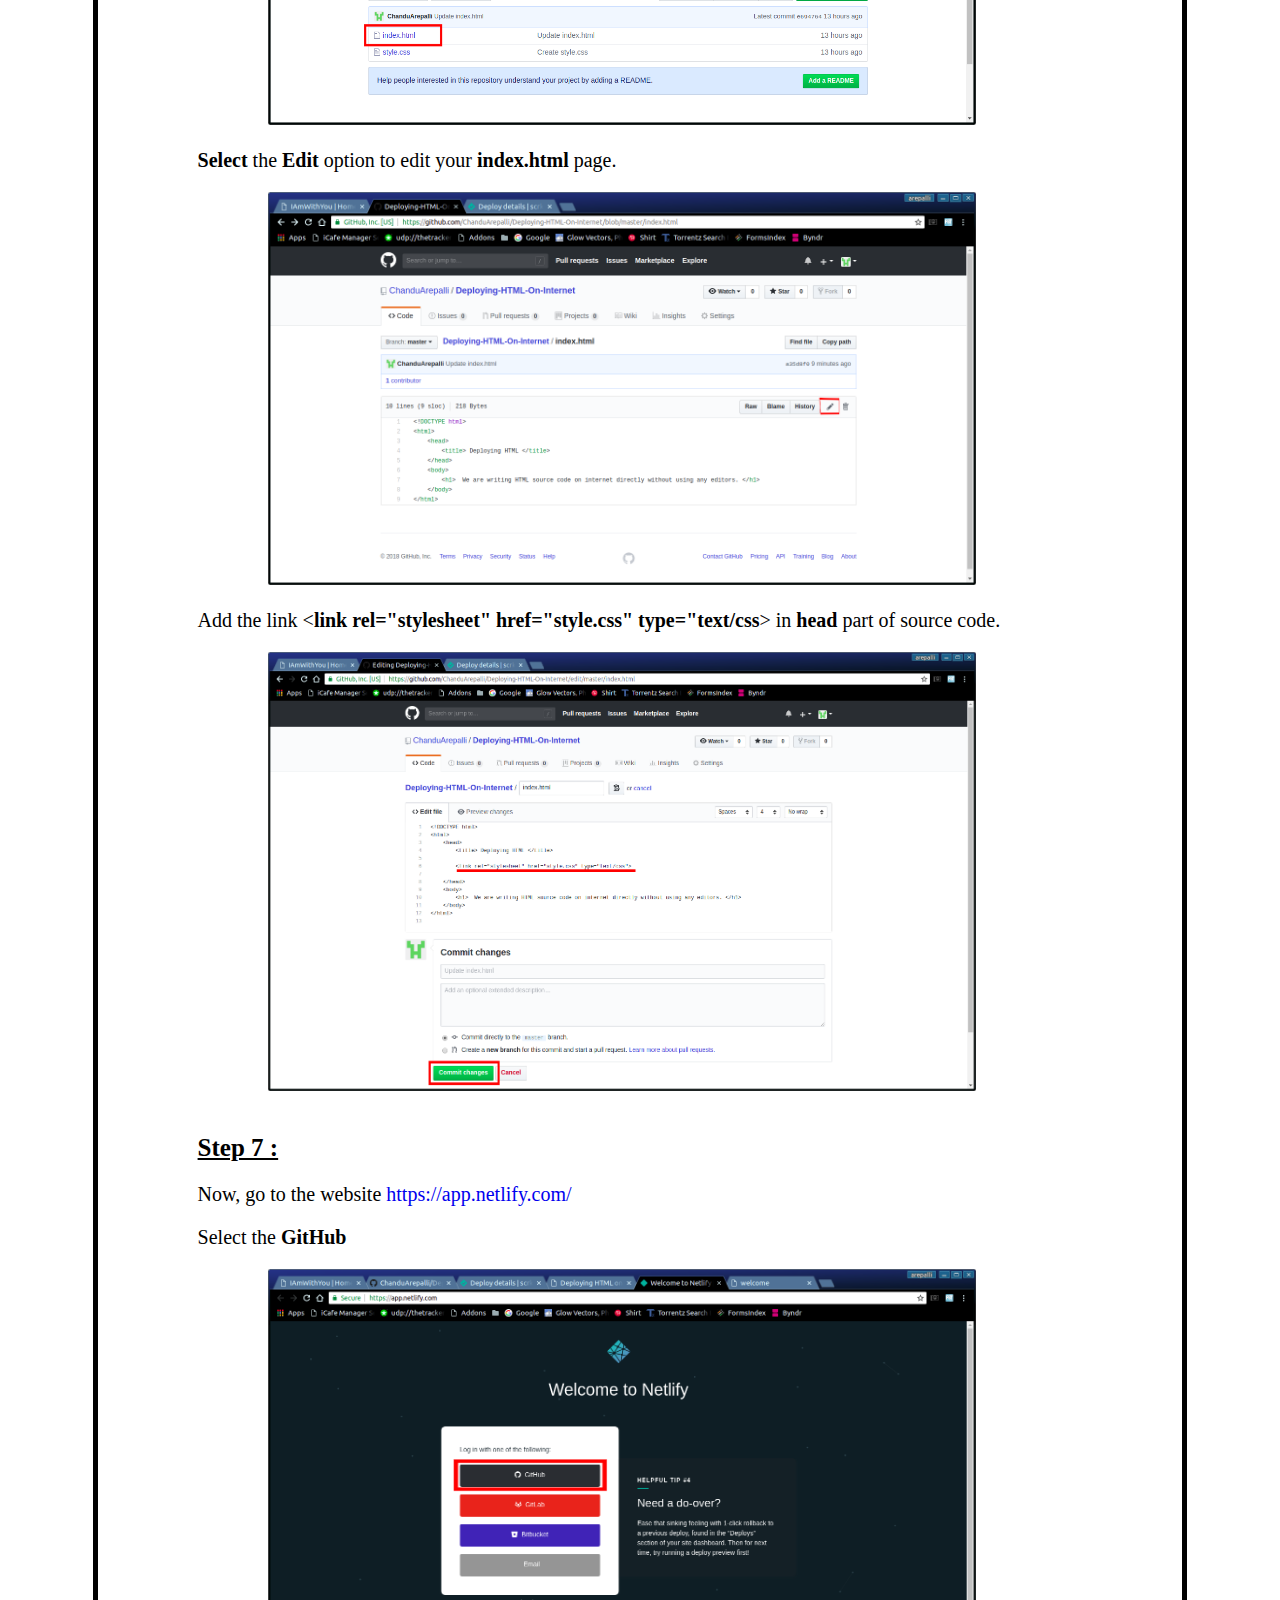
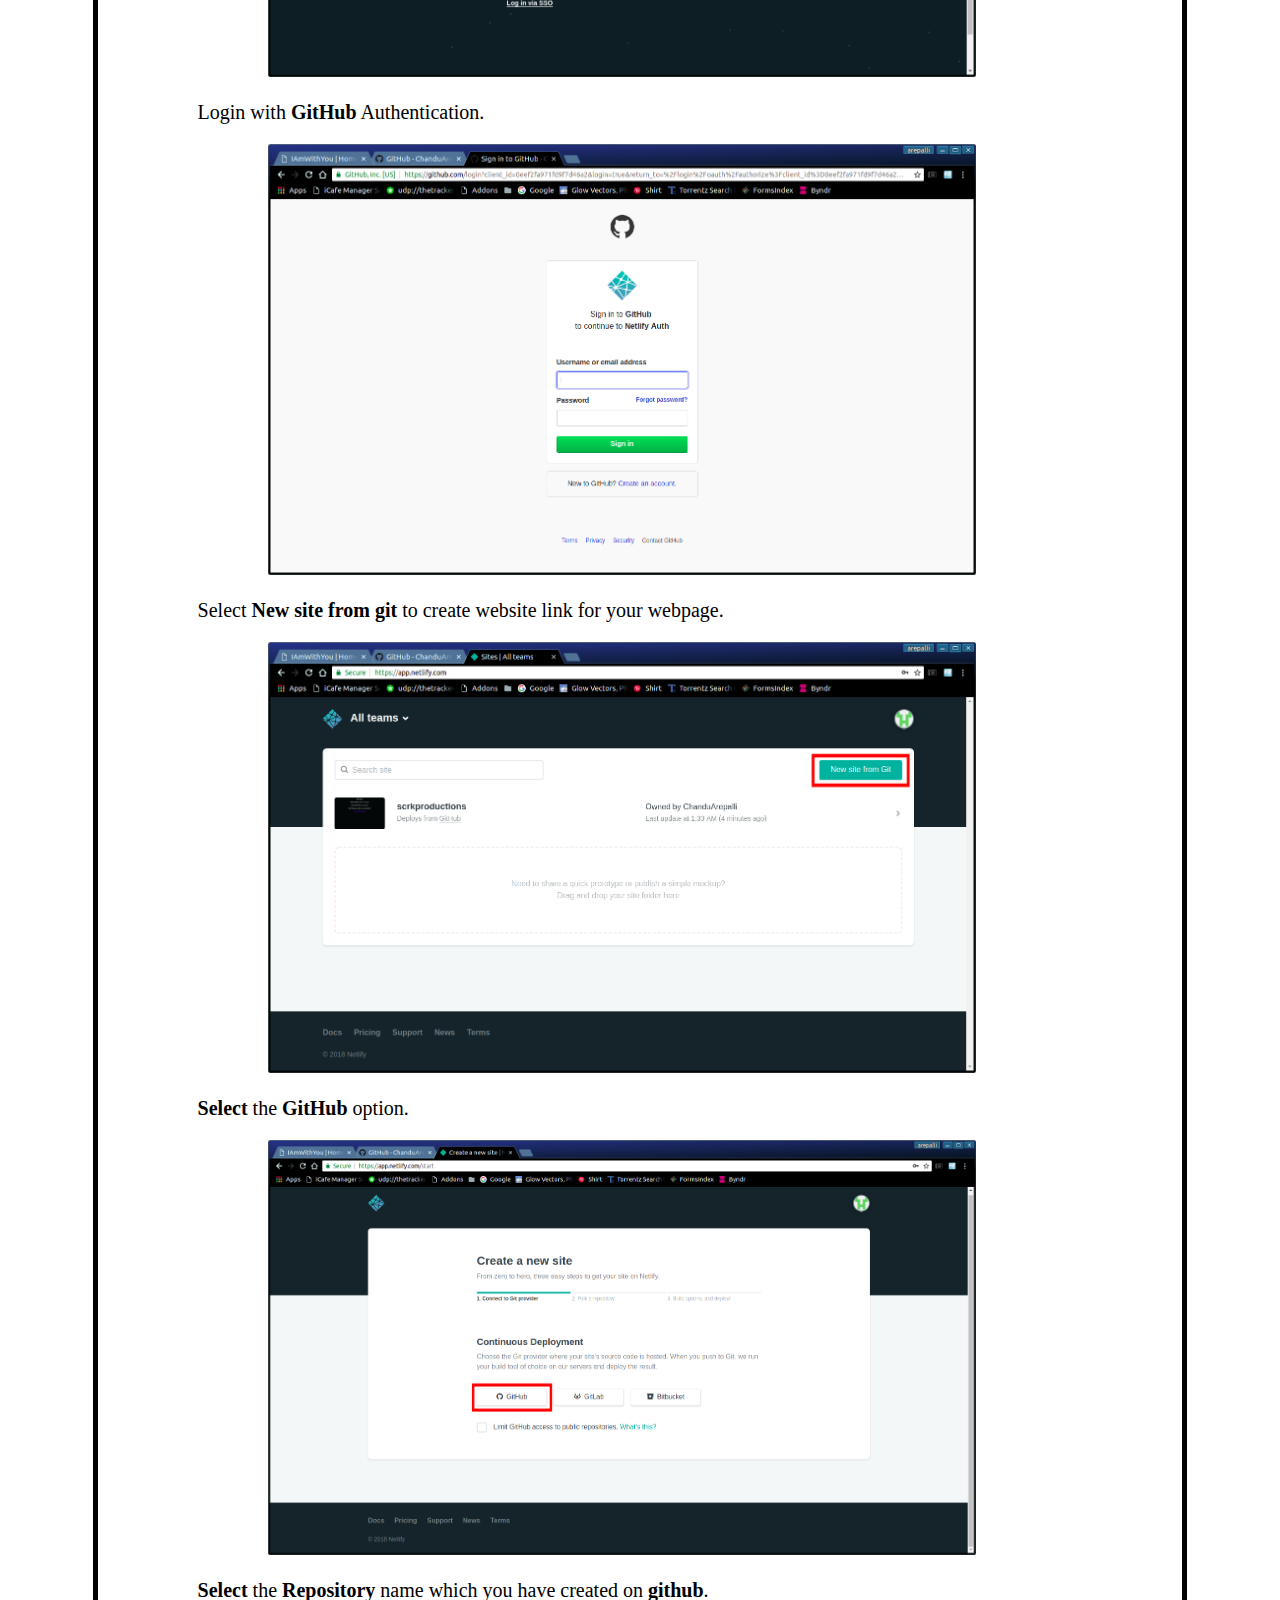
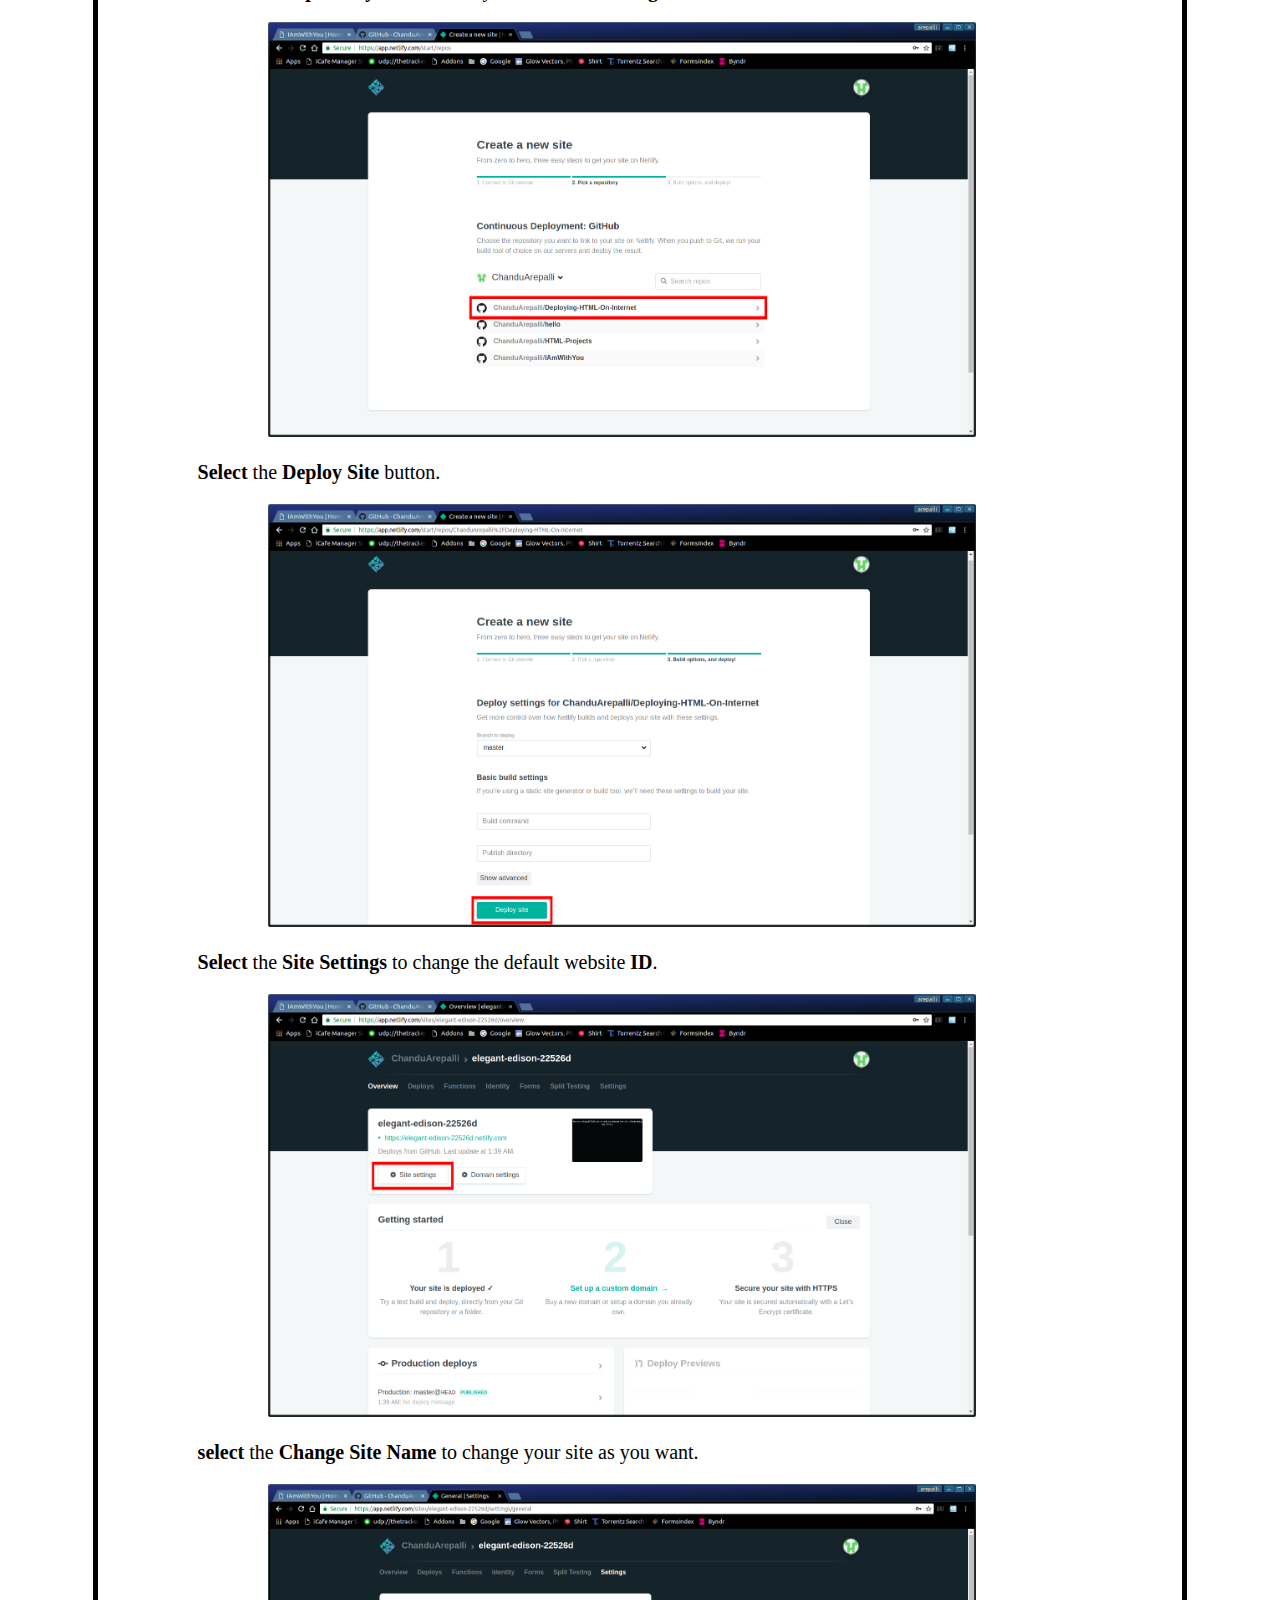
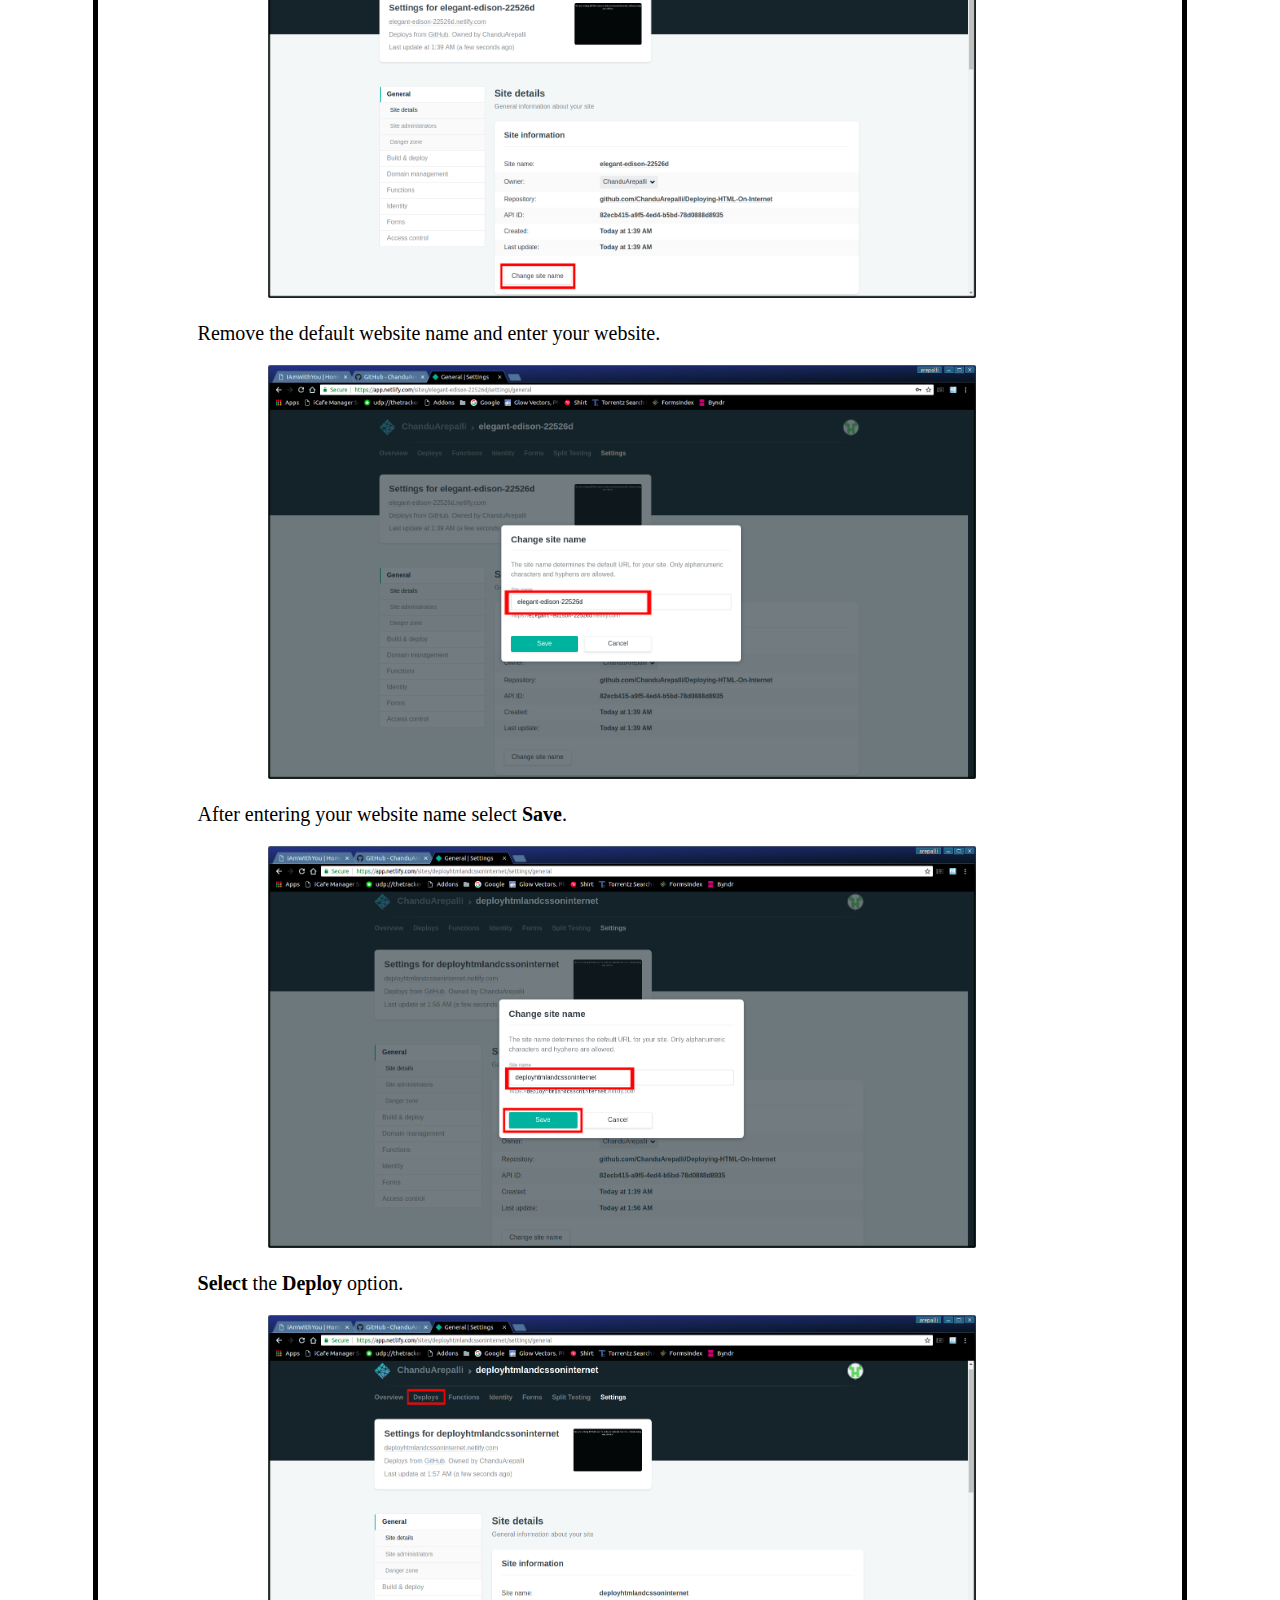
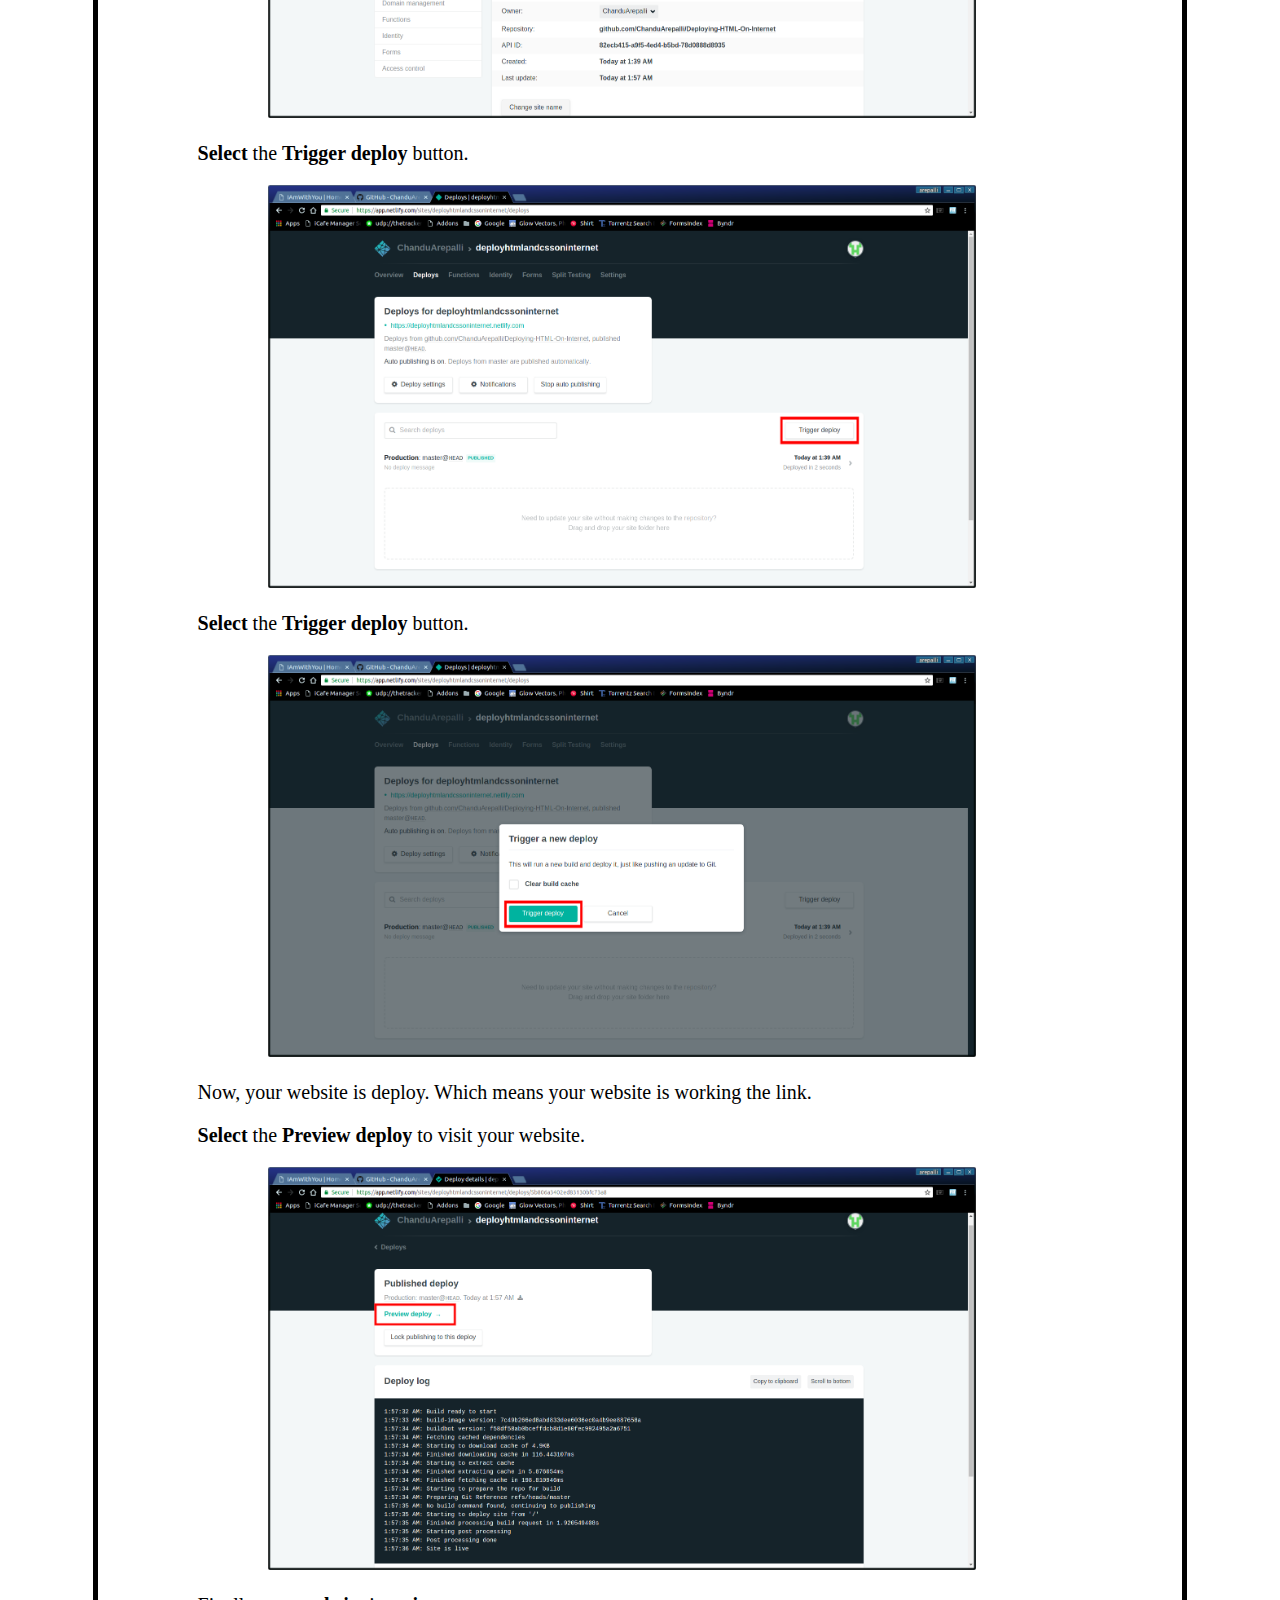
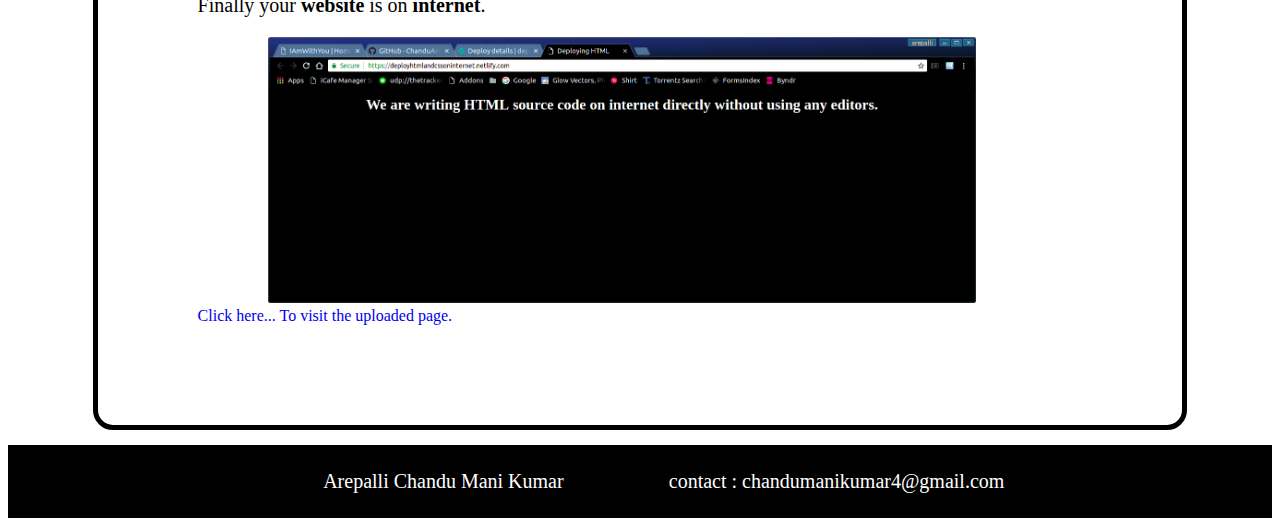
==== commit 65d10f4a: "adding links to preview the websites" ====
--- a/index.html
+++ b/index.html
@@ -7,10 +7,10 @@
         <meta name="google-site-verification" content="fnTmrcLPqtR_wtyyYSZI61SU2GWsV21dBV4O77YxqdU" />
         <meta charset="UTF-8"/>
 
-        <meta property="og:image" content="images/html-logo.jpeg"/>
-        <meta property="og:image:height" content="500" />
+        <meta property="og:image" content="https://howtodeployhtmloninternet.netlify.com/images/html.jpg"/>
+        <meta property="og:image:height" content="600" />
         <meta property="og:image:width" content="500" />
-        <meta property="og:title" content="How to upload HTML files on Internet"/>
+        <meta property="og:title" content="How to upload HTML files on Internet for Free"/>
         <meta property="og:site_name"  content="howtodeployhtmloninternet.netlify.com"/>
 
 
@@ -26,9 +26,9 @@
 
 
         <!-- Schema.org markup for Google+ -->
-        <meta itemprop="name" content="How to upload HTML files on Internet">
+        <meta itemprop="name" content="How to upload HTML files on Internet for Free">
         <meta itemprop="description" content="HTML files into Internet">
-        <meta itemprop="image" content="https://howtodeployhtmloninternet.netlify.com/images/html-logo.jpeg">
+        <meta itemprop="image" content="https://howtodeployhtmloninternet.netlify.com/images/html.jpg">
 
 
 
@@ -205,7 +205,9 @@
 
             <p>Finally your <b>website</b> is on <b>internet</b>. </p>
             <img src="images/netlify/deployed-preview.png">
-
+            <br>
+            <a href="https://deployhtmlandcssoninternet.netlify.com/">Click here... To visit the uploaded page.</a>
+            <br>
 
 
         </div>
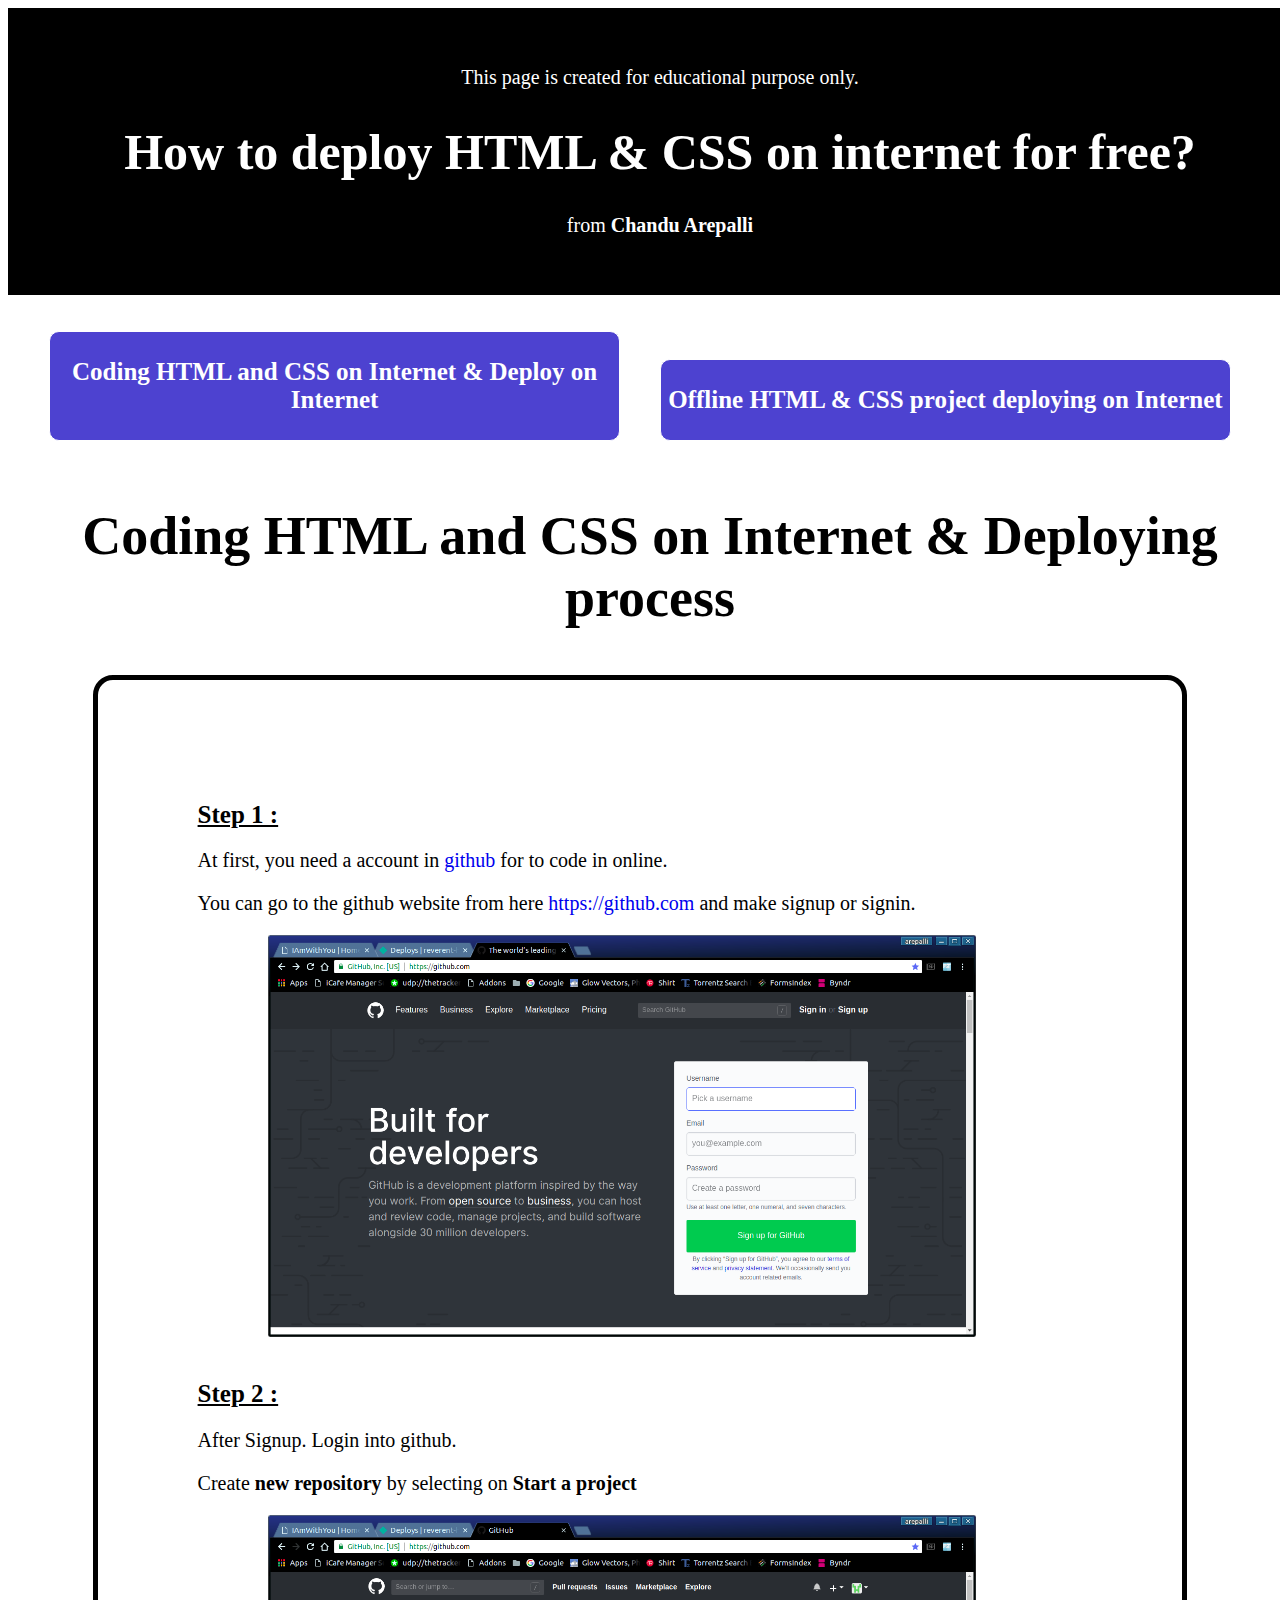
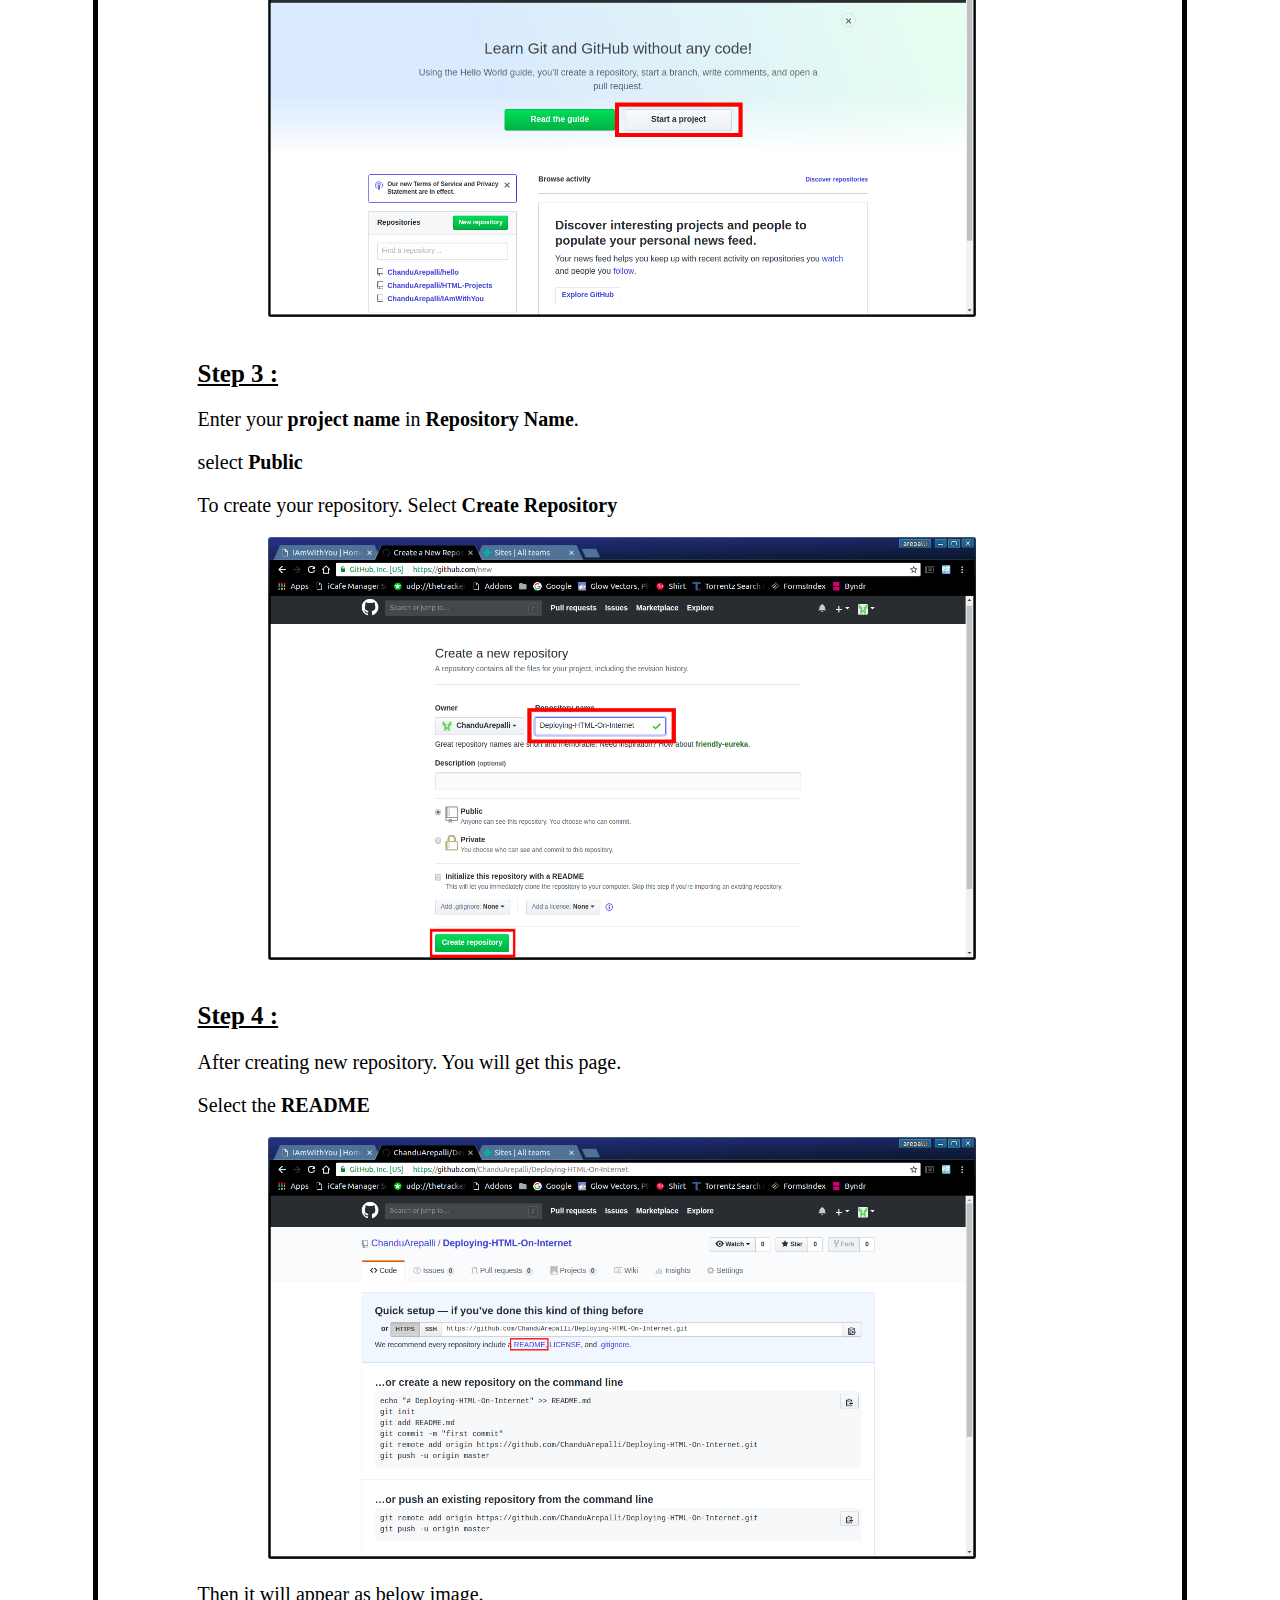
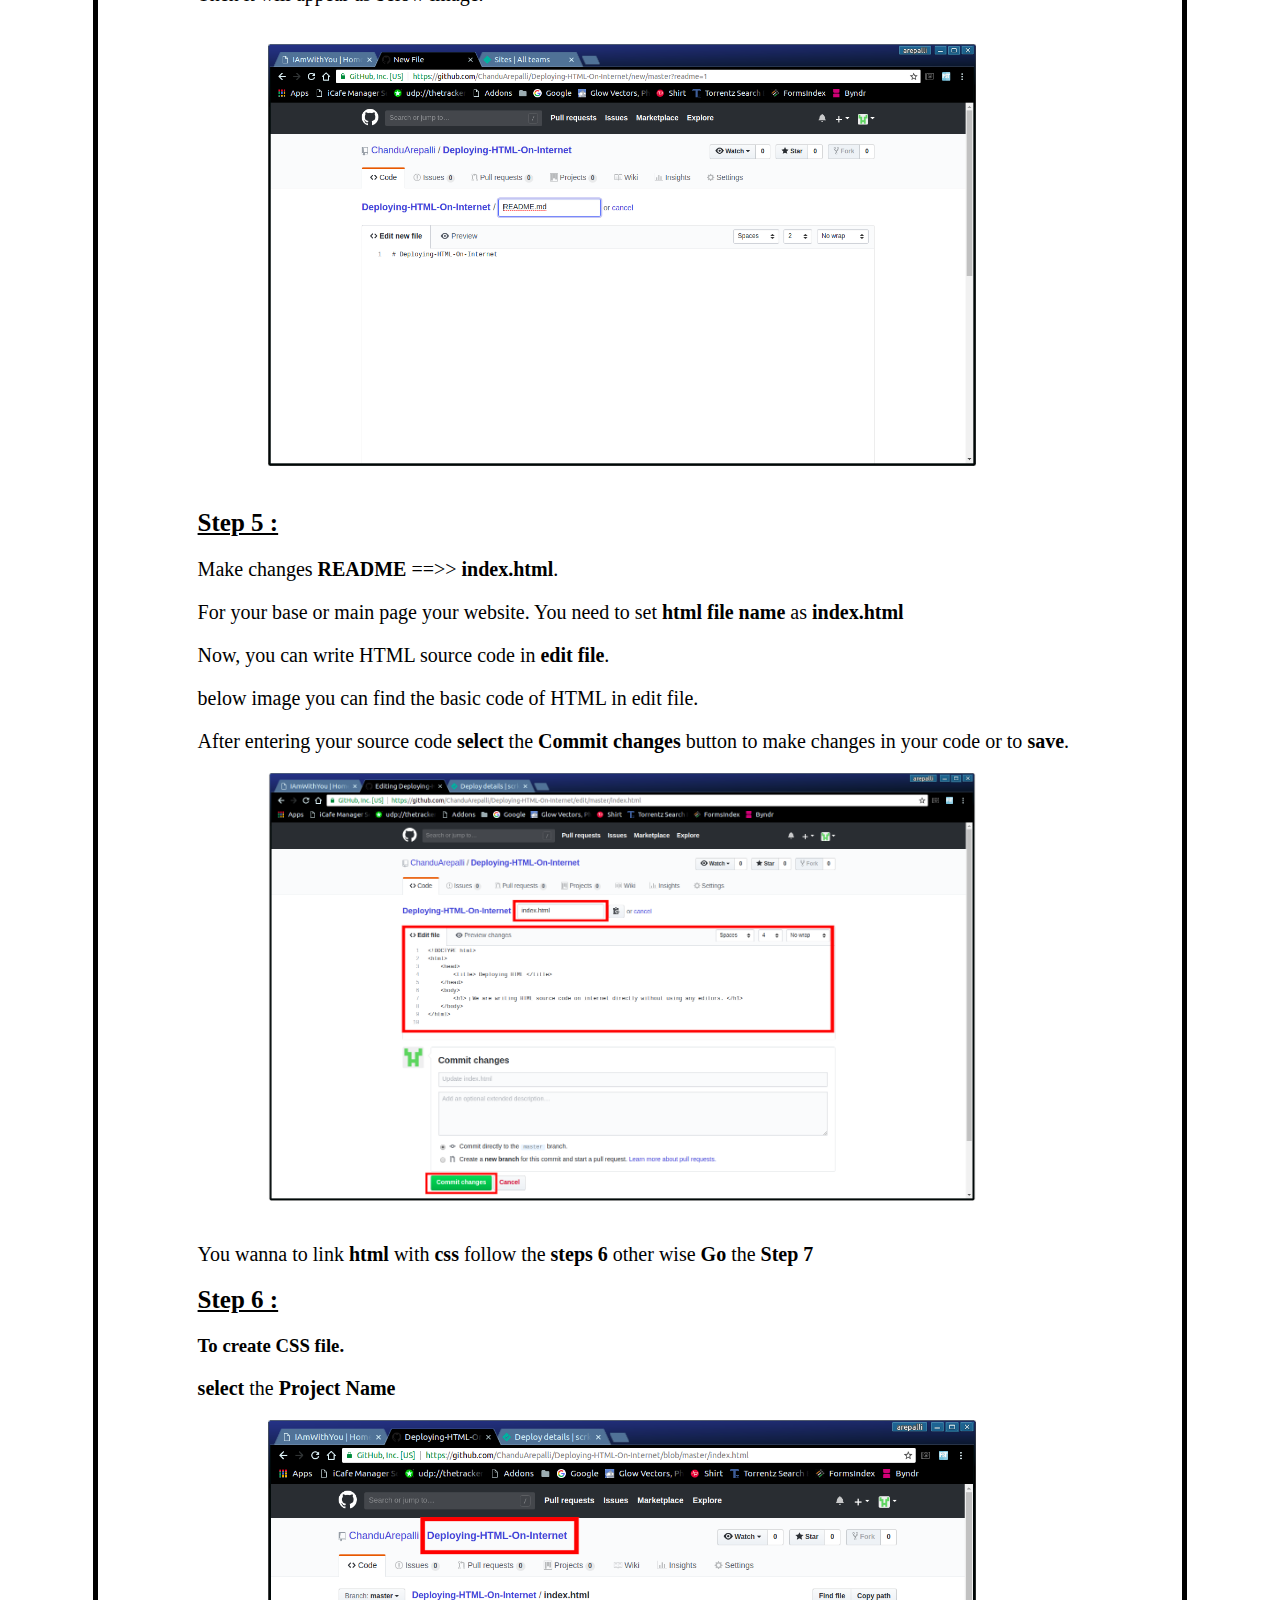
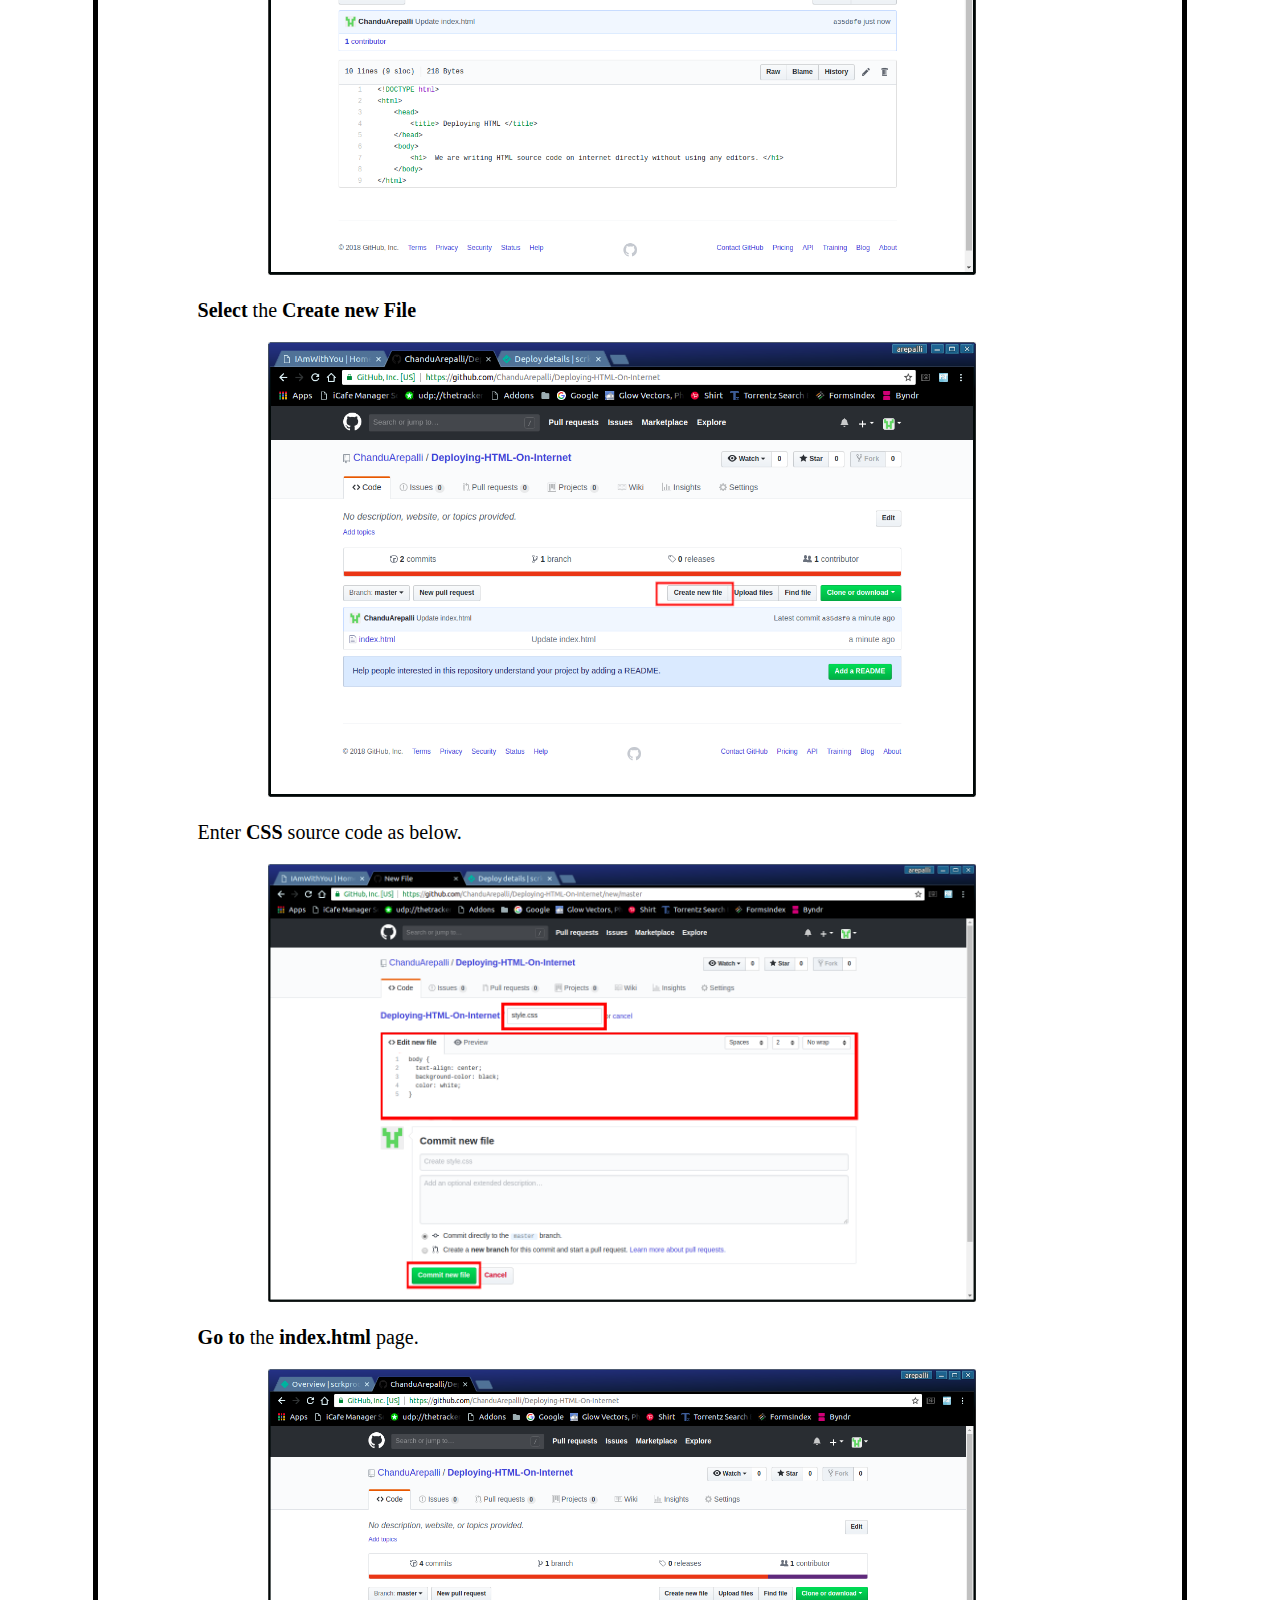
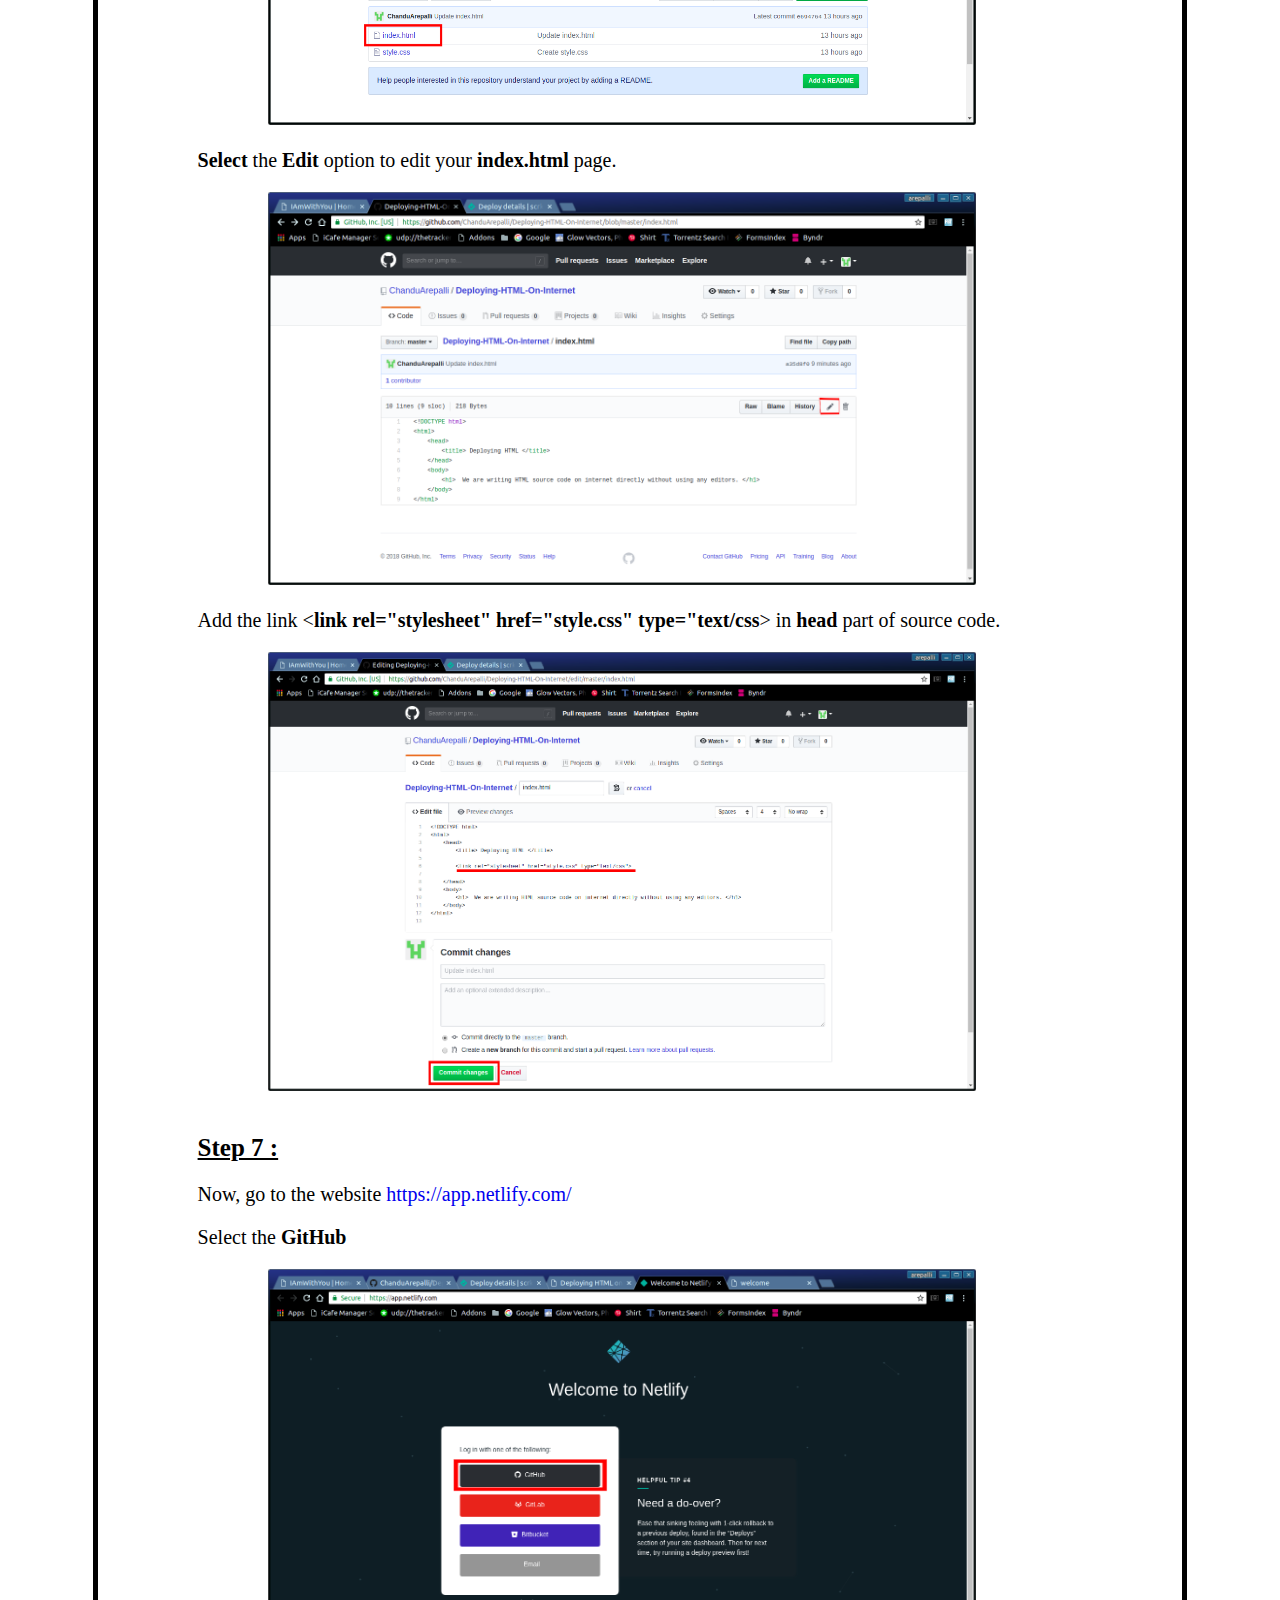
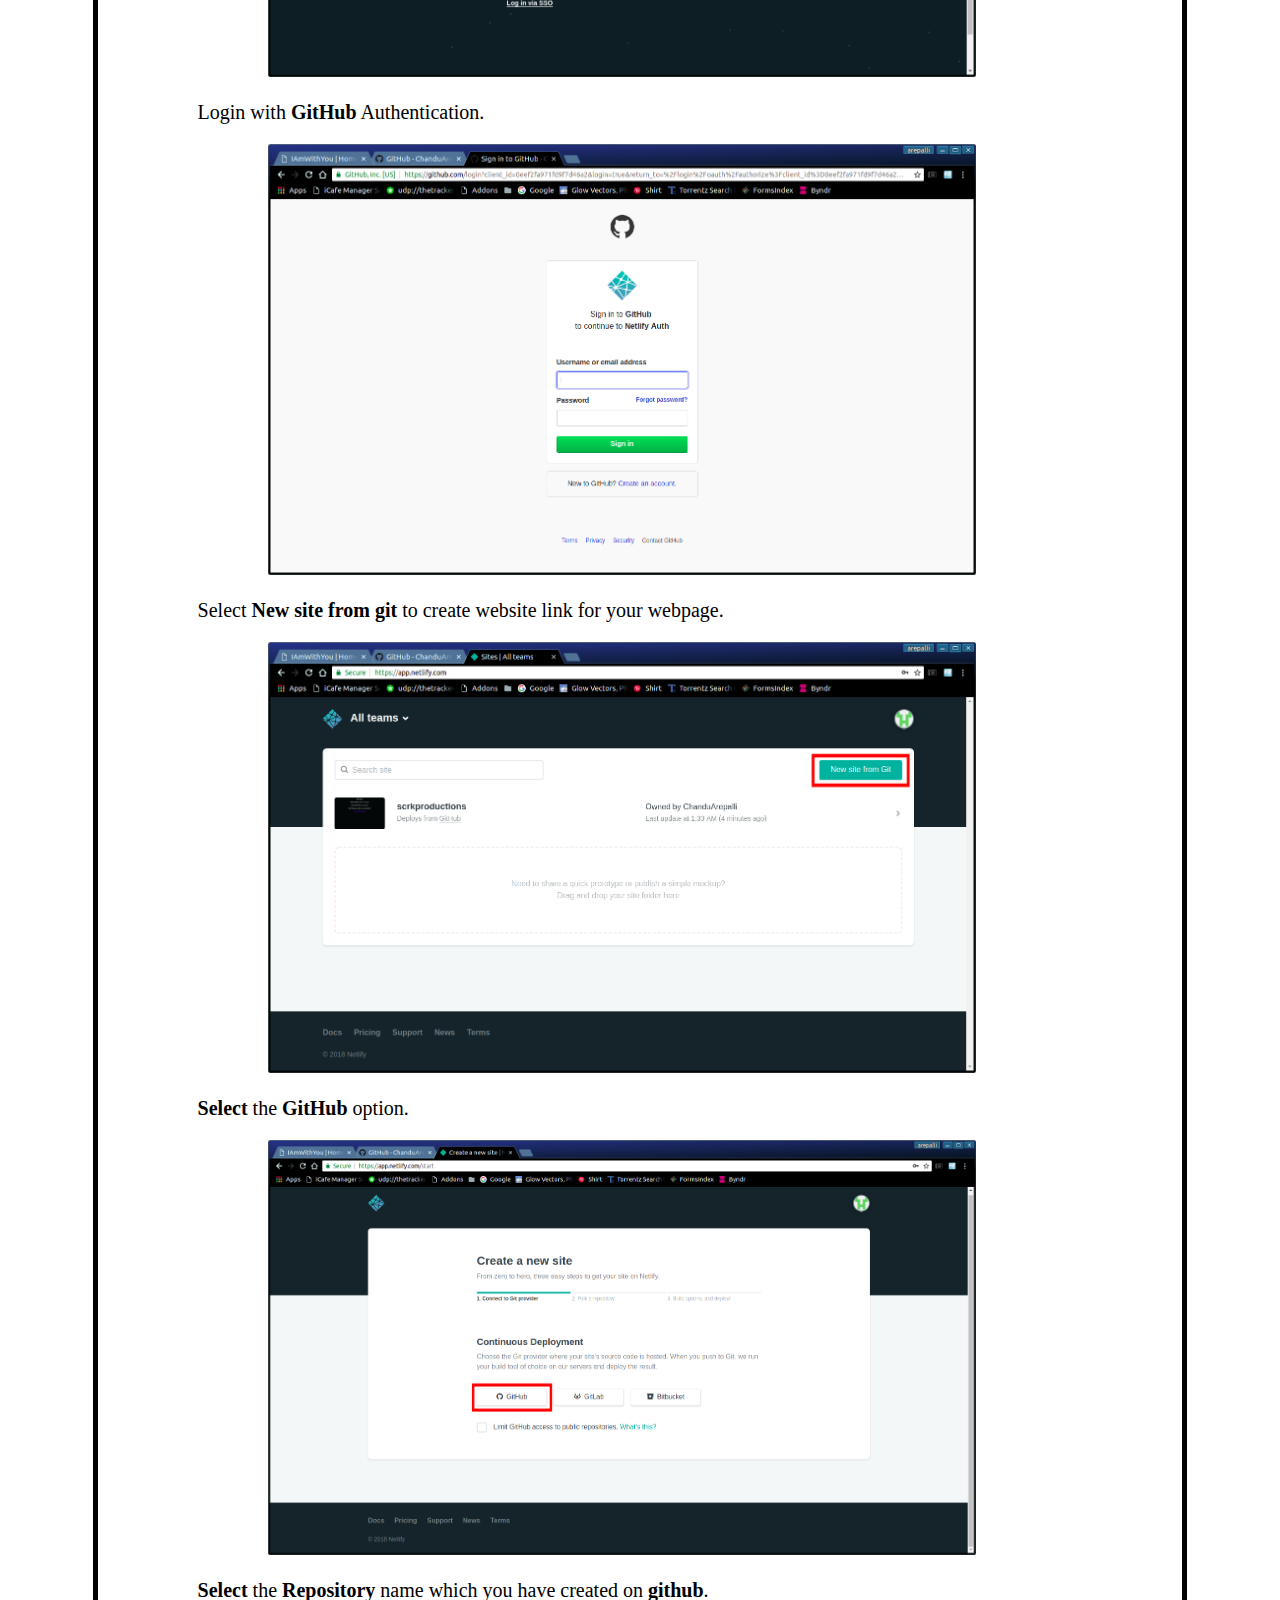
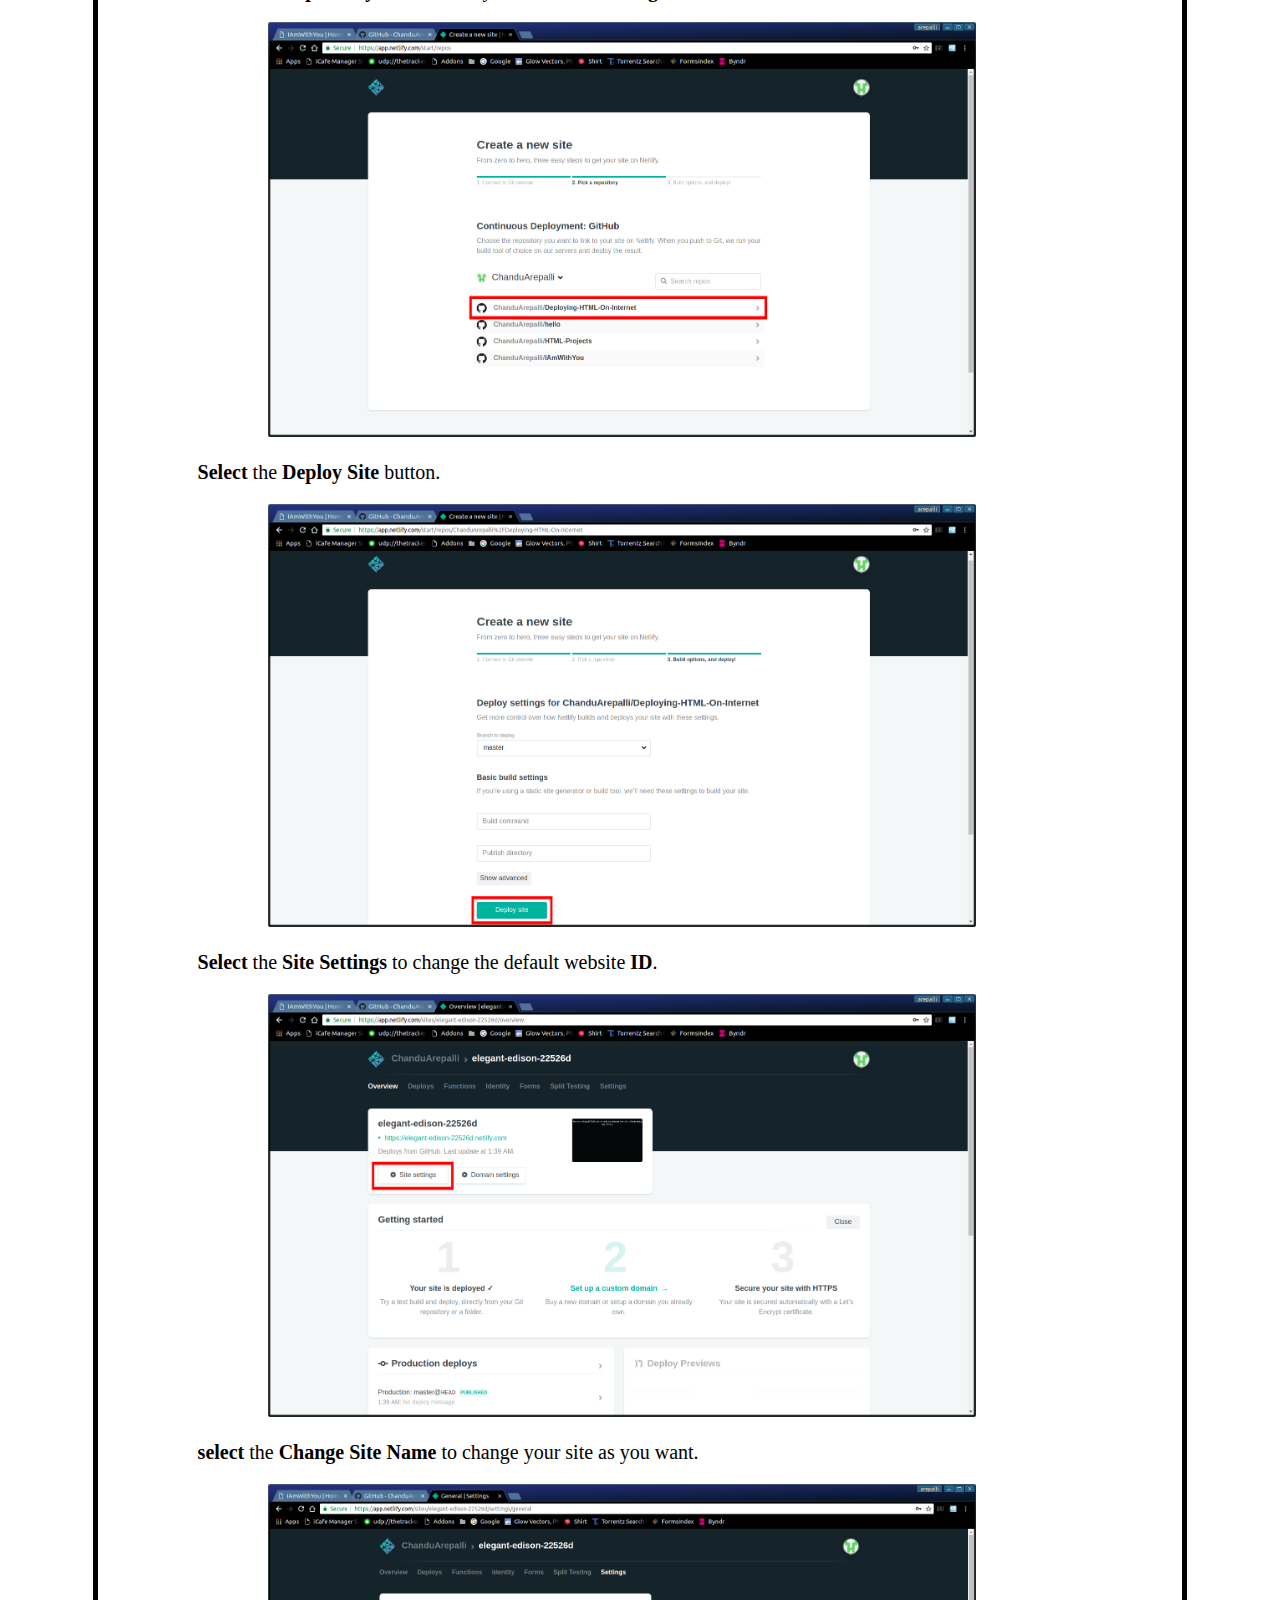
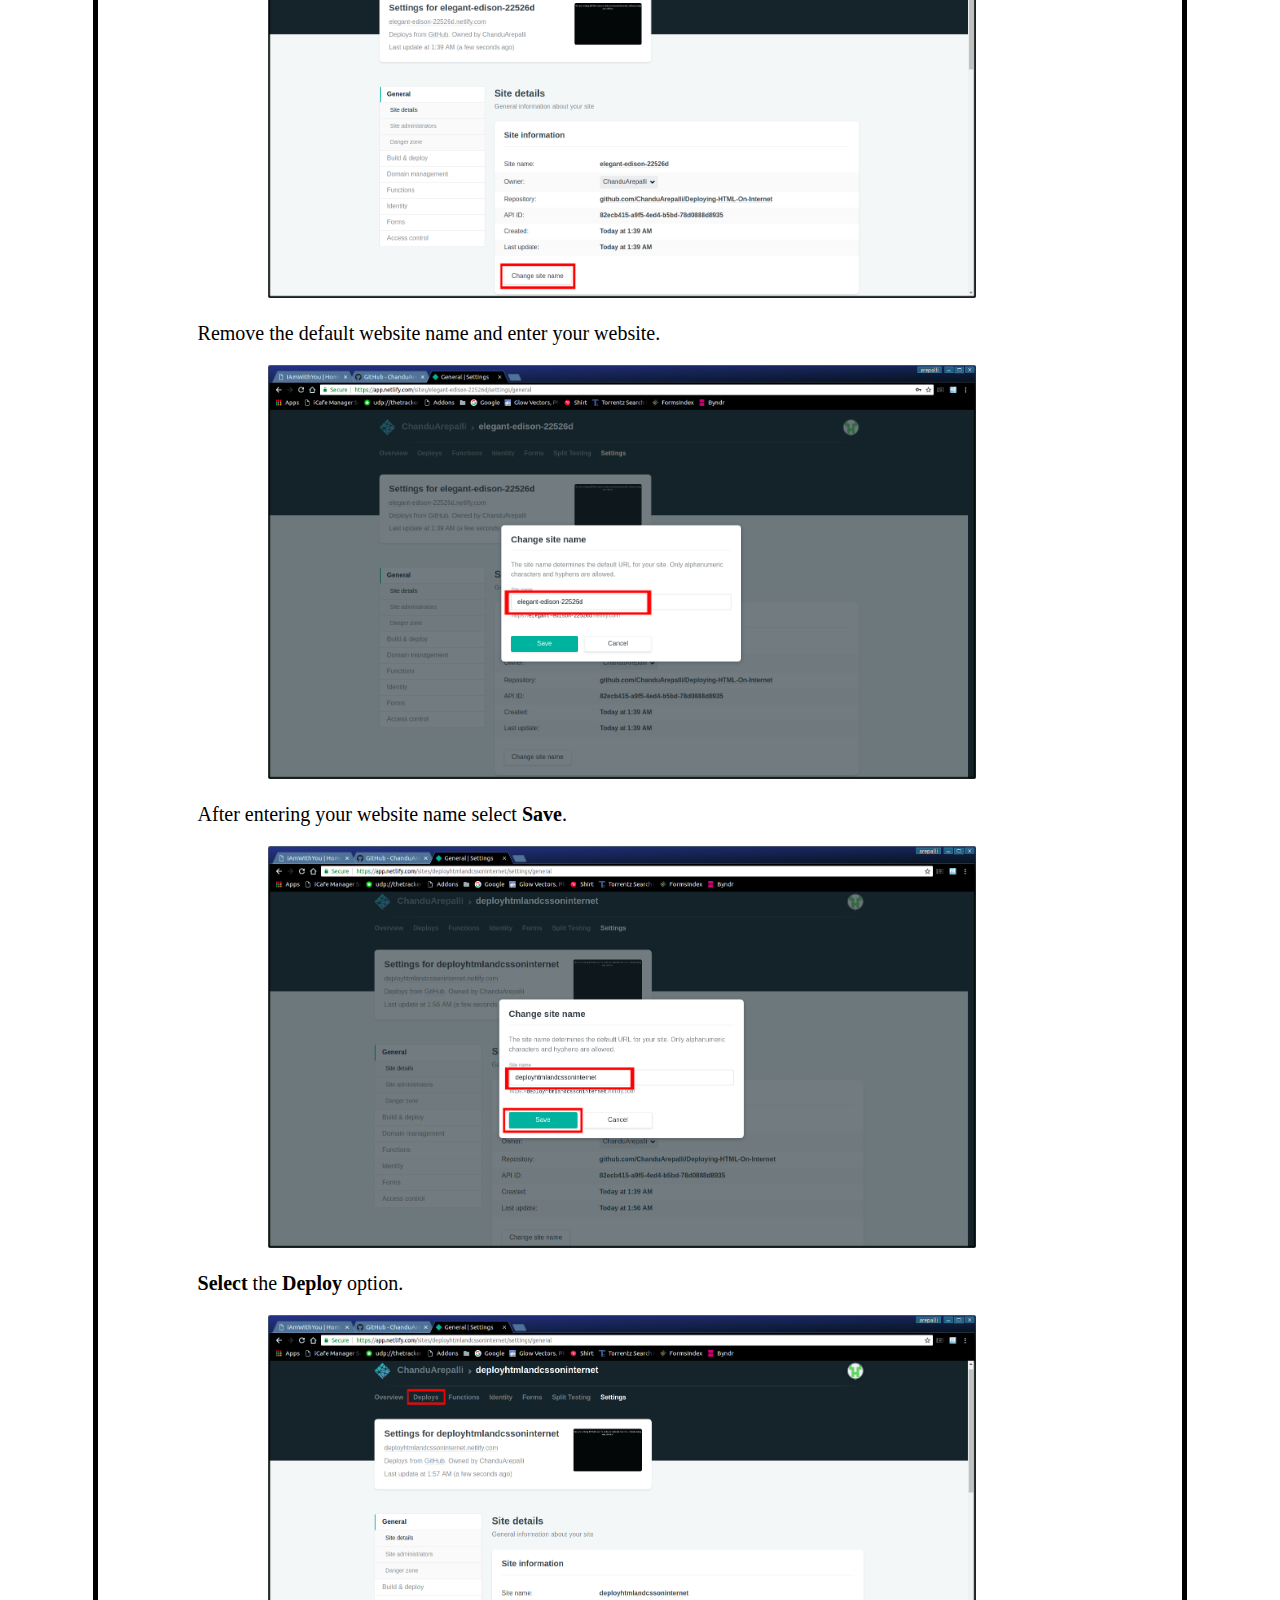
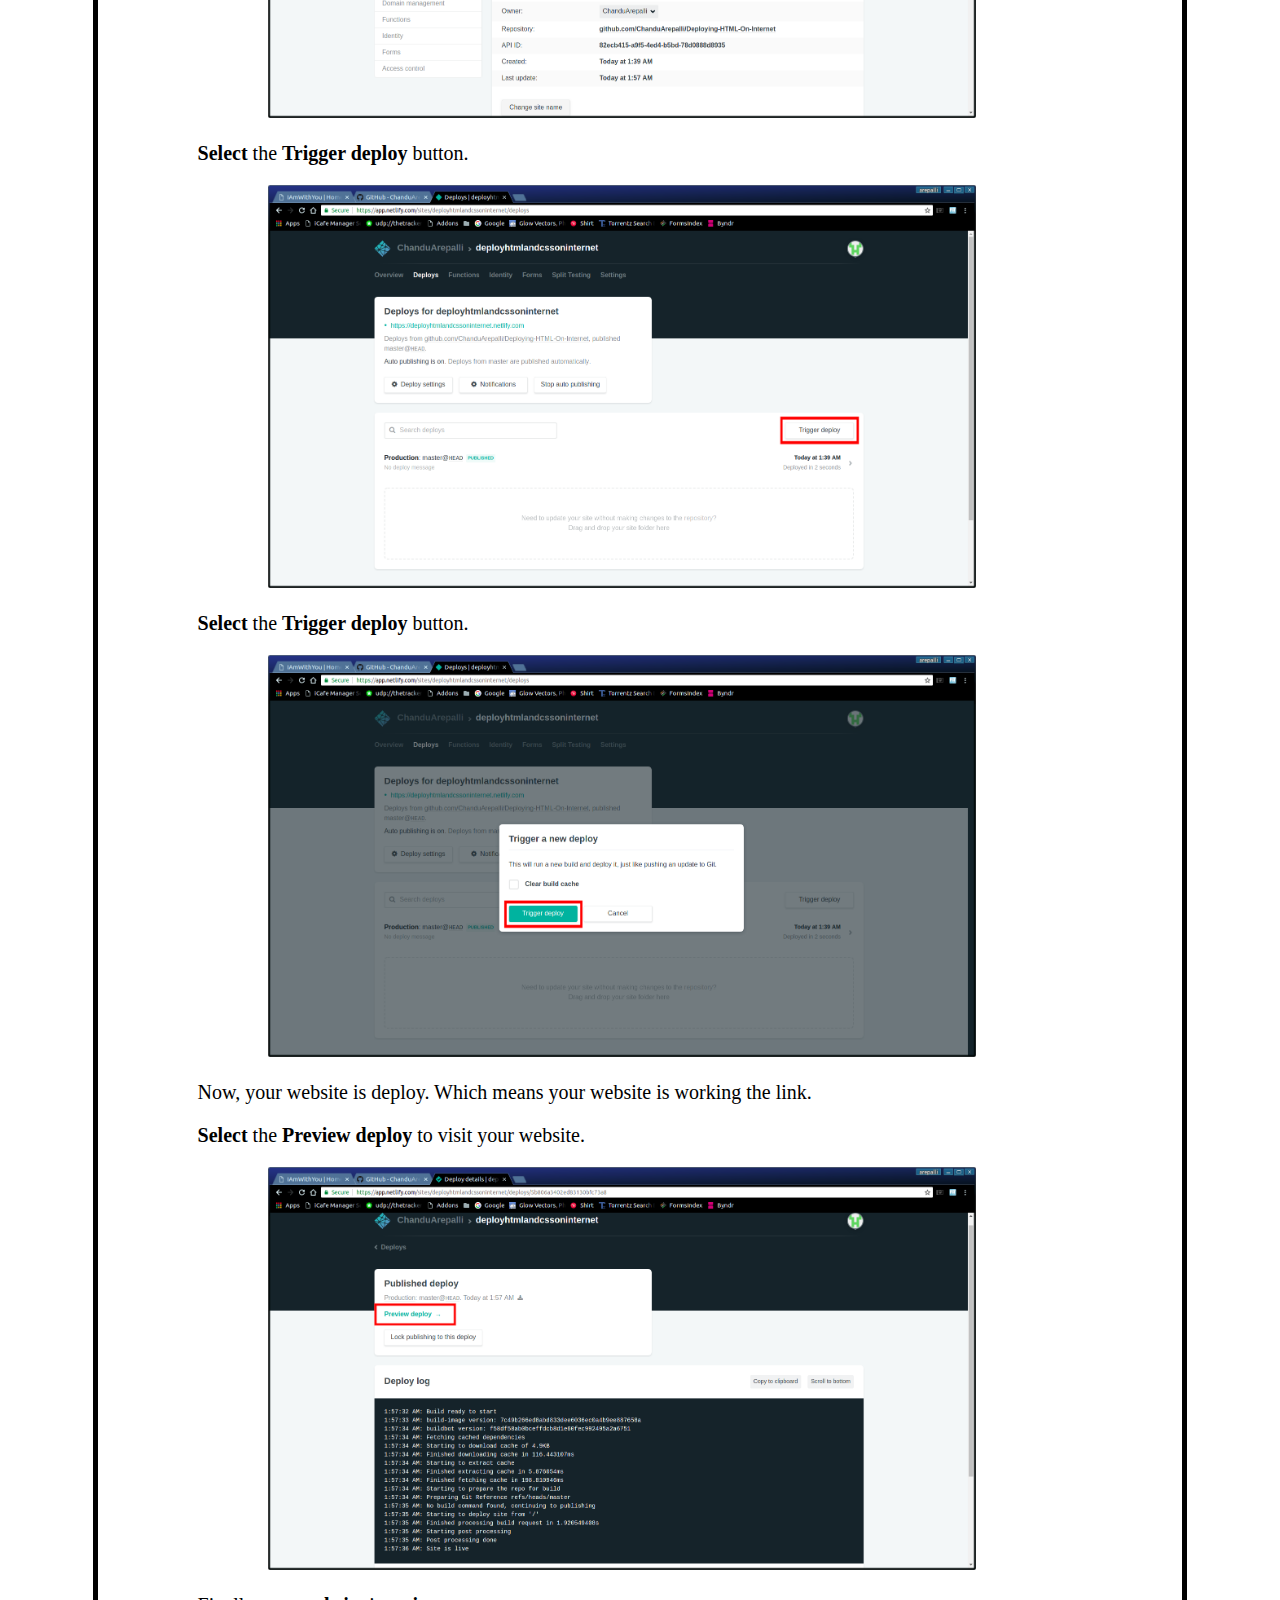
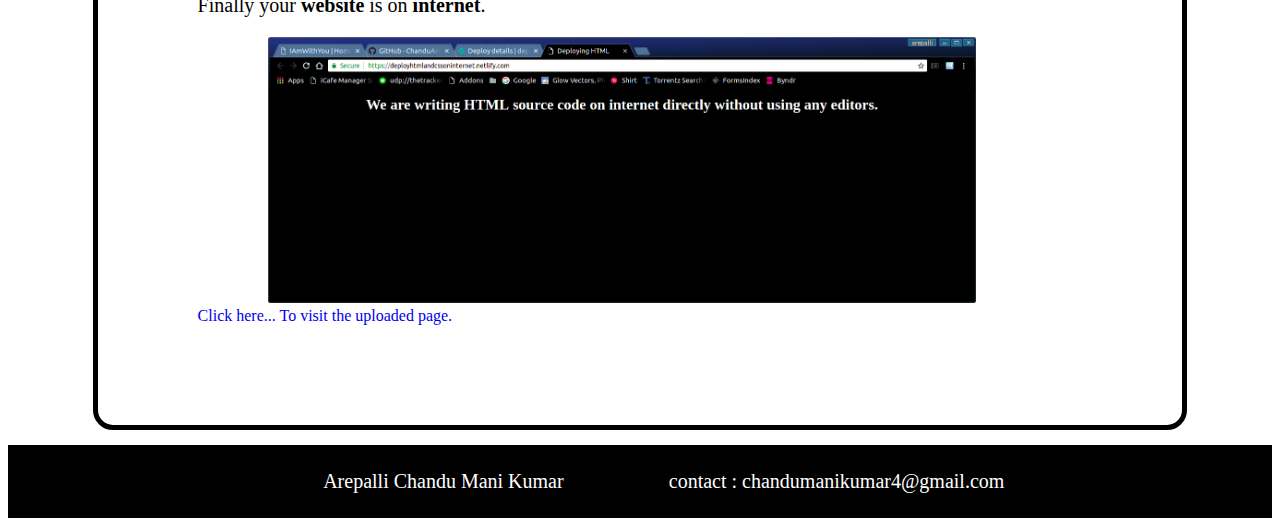
==== commit 7e900b88: "Update index.html" ====
--- a/index.html
+++ b/index.html
@@ -10,8 +10,10 @@
         <meta property="og:image" content="https://howtodeployhtmloninternet.netlify.com/images/html.jpg"/>
         <meta property="og:image:height" content="600" />
         <meta property="og:image:width" content="500" />
-        <meta property="og:title" content="How to upload HTML files on Internet for Free"/>
+        <meta property="og:title" content="How to create website or upload HTML files on Internet for Free"/>
         <meta property="og:site_name"  content="howtodeployhtmloninternet.netlify.com"/>
+        <meta property="og:site_name"  content="howtodeployhtmloninternet.cf"/>
+        <meta property="og:site_name"  content="www.howtodeployhtmloninternet.cf"/>
 
 
         <meta property="og:description" content="HTML files into Internet "/>
@@ -26,7 +28,7 @@
 
 
         <!-- Schema.org markup for Google+ -->
-        <meta itemprop="name" content="How to upload HTML files on Internet for Free">
+        <meta itemprop="name" content="How to create website or upload HTML files on Internet for Free">
         <meta itemprop="description" content="HTML files into Internet">
         <meta itemprop="image" content="https://howtodeployhtmloninternet.netlify.com/images/html.jpg">
 
@@ -45,6 +47,13 @@
           }
         }
         </script>
+        <script async src="//pagead2.googlesyndication.com/pagead/js/adsbygoogle.js"></script>
+<script>
+  (adsbygoogle = window.adsbygoogle || []).push({
+    google_ad_client: "ca-pub-3107838404440415",
+    enable_page_level_ads: true
+  });
+</script>
 
             <title> Deploying HTML on Internet </title>
         <link rel="stylesheet" href="style.css" type="text/css">
@@ -56,7 +65,7 @@
 
                 <p>This page is created for educational purpose  only. </p>
                 <h1> How to deploy HTML & CSS on internet for free? </h1>
-                <p> from  <b>A.Chandu Mani Kumar</b> </p>
+                <p> from <b> Chandu Arepalli  </b> </p>
                 <br>
 
         </div>
